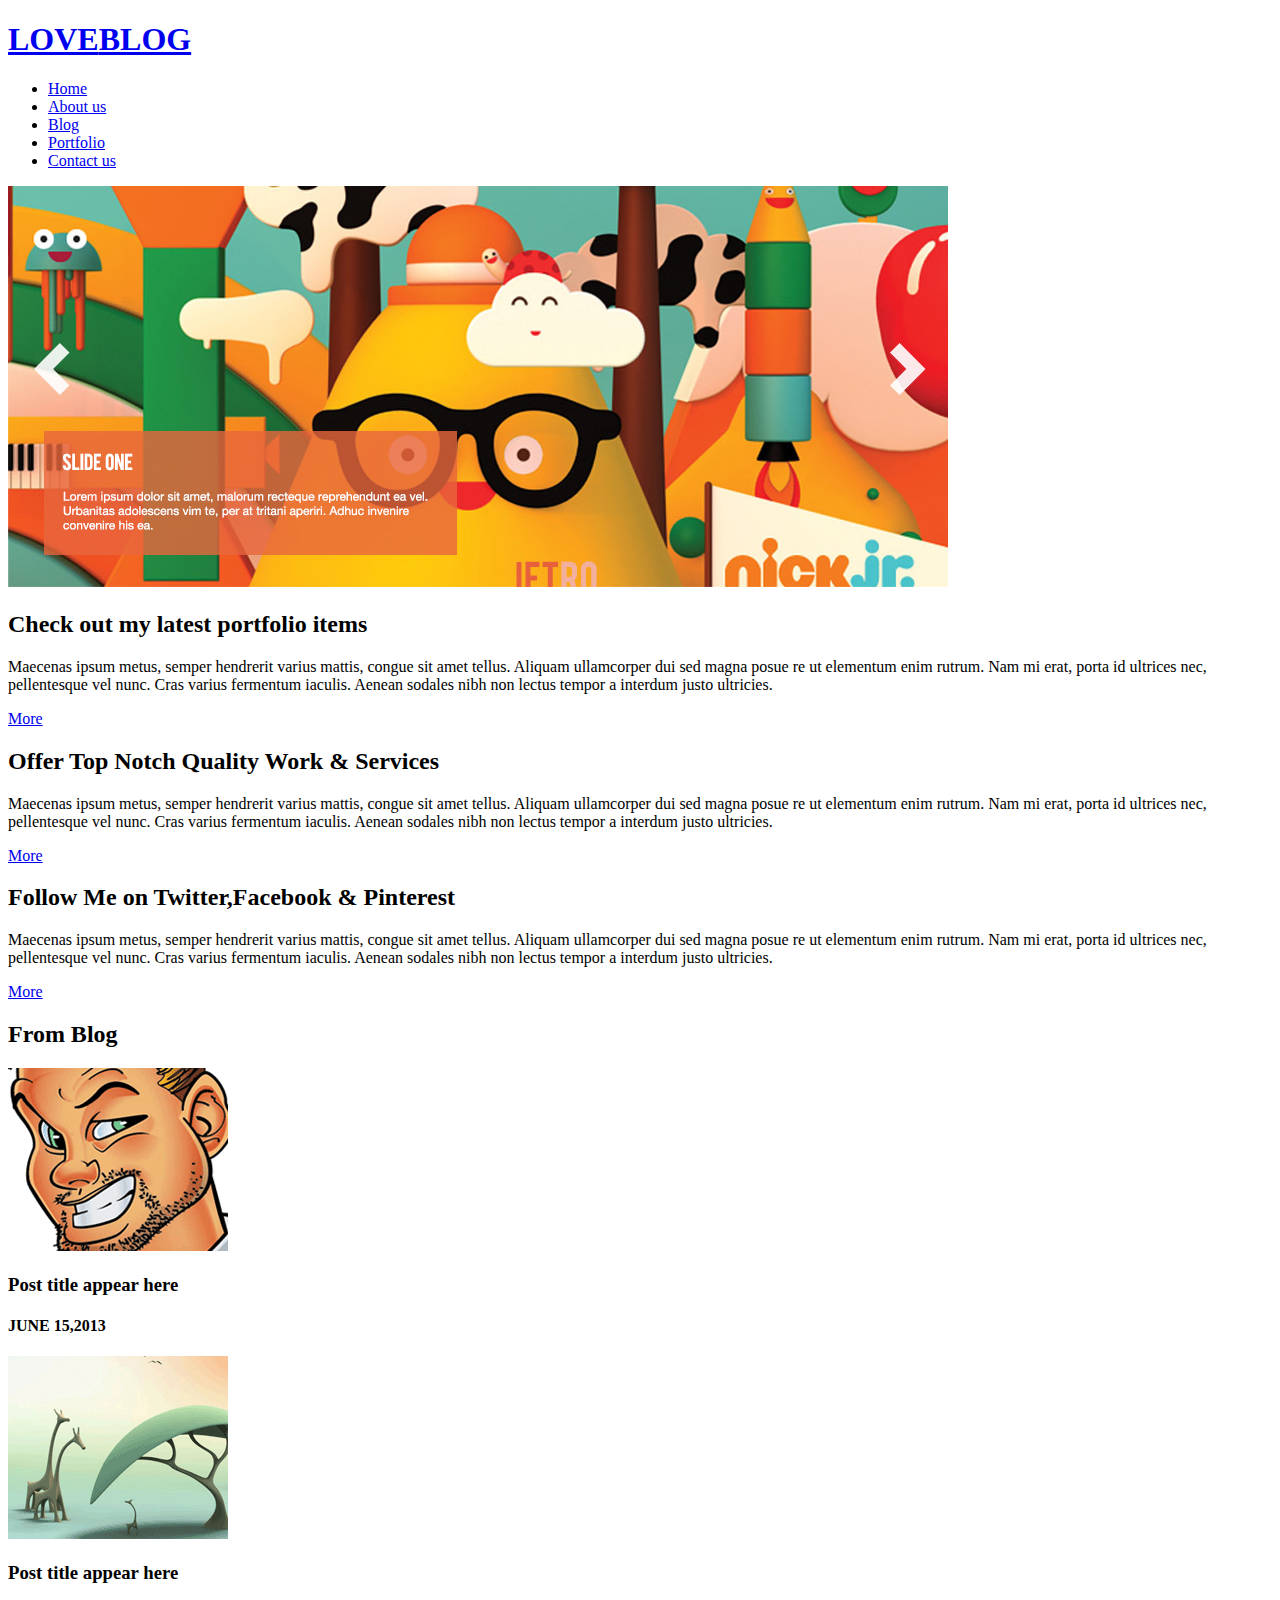
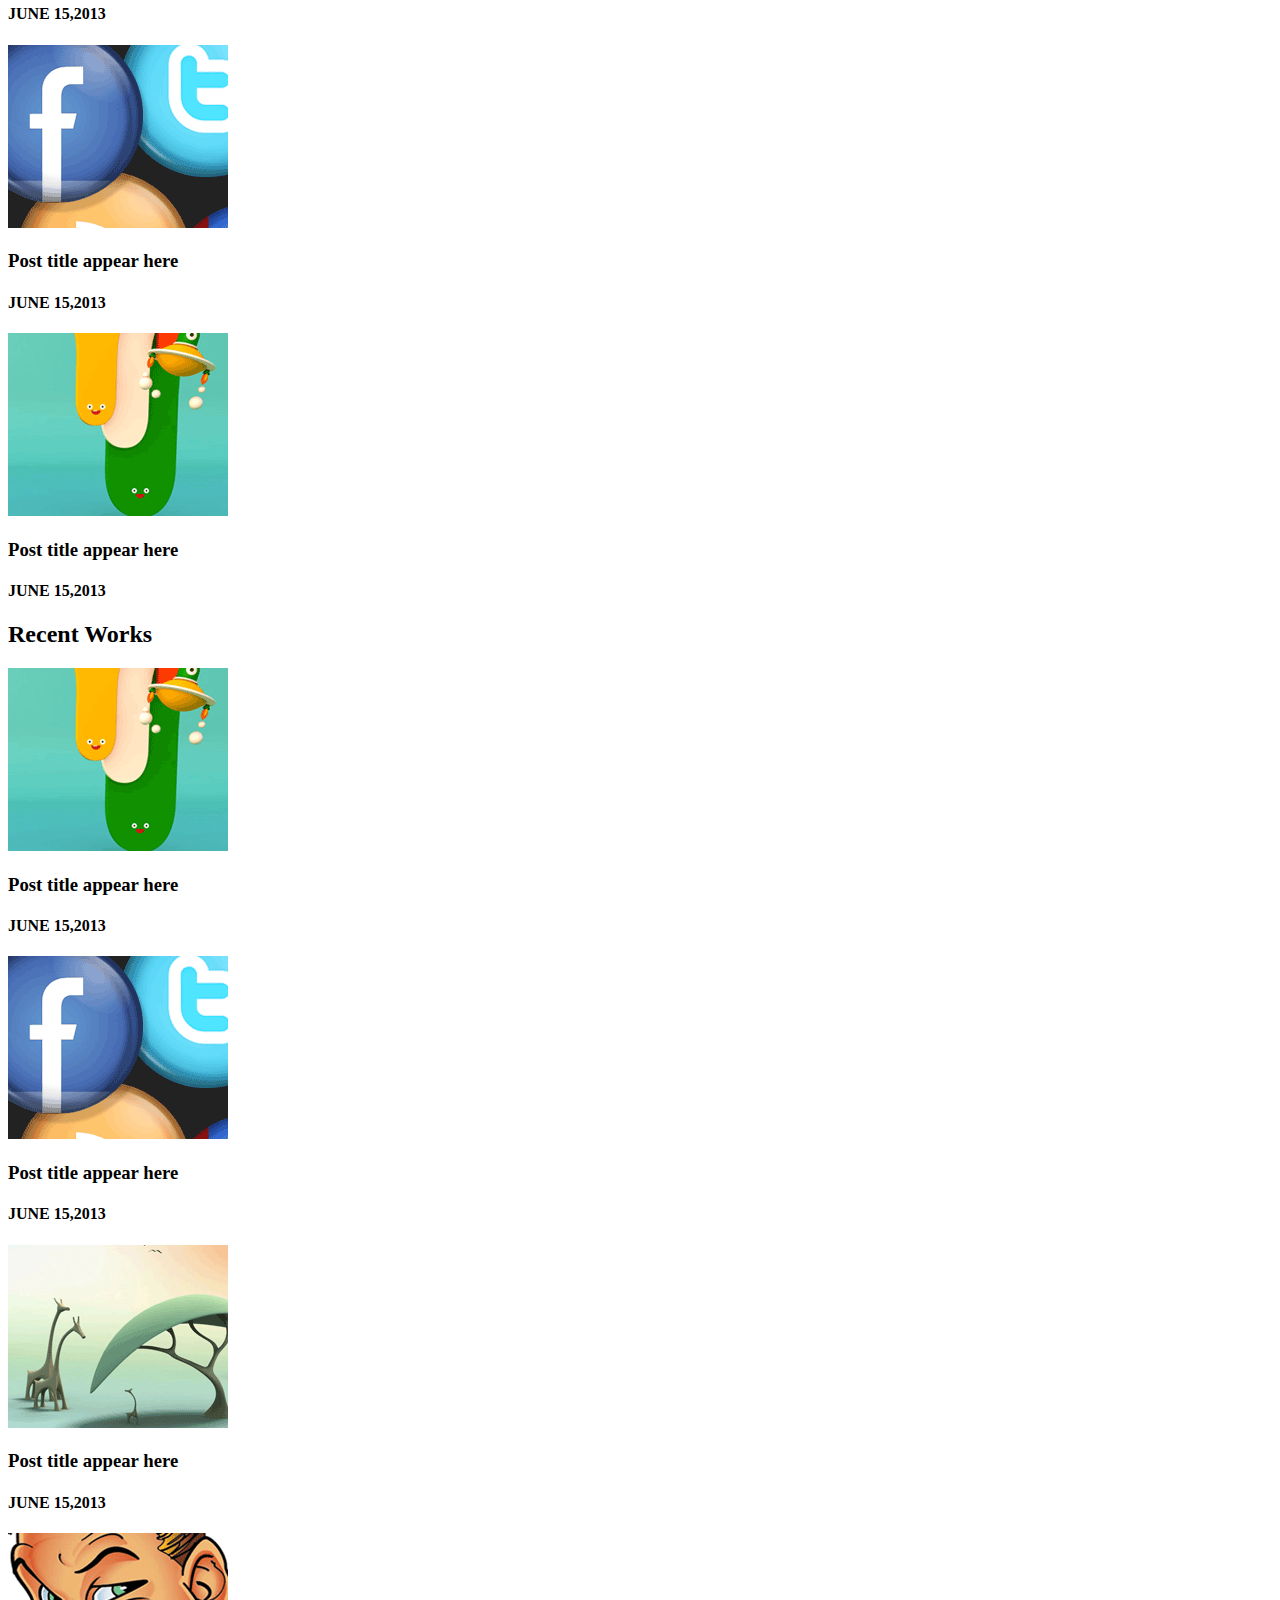
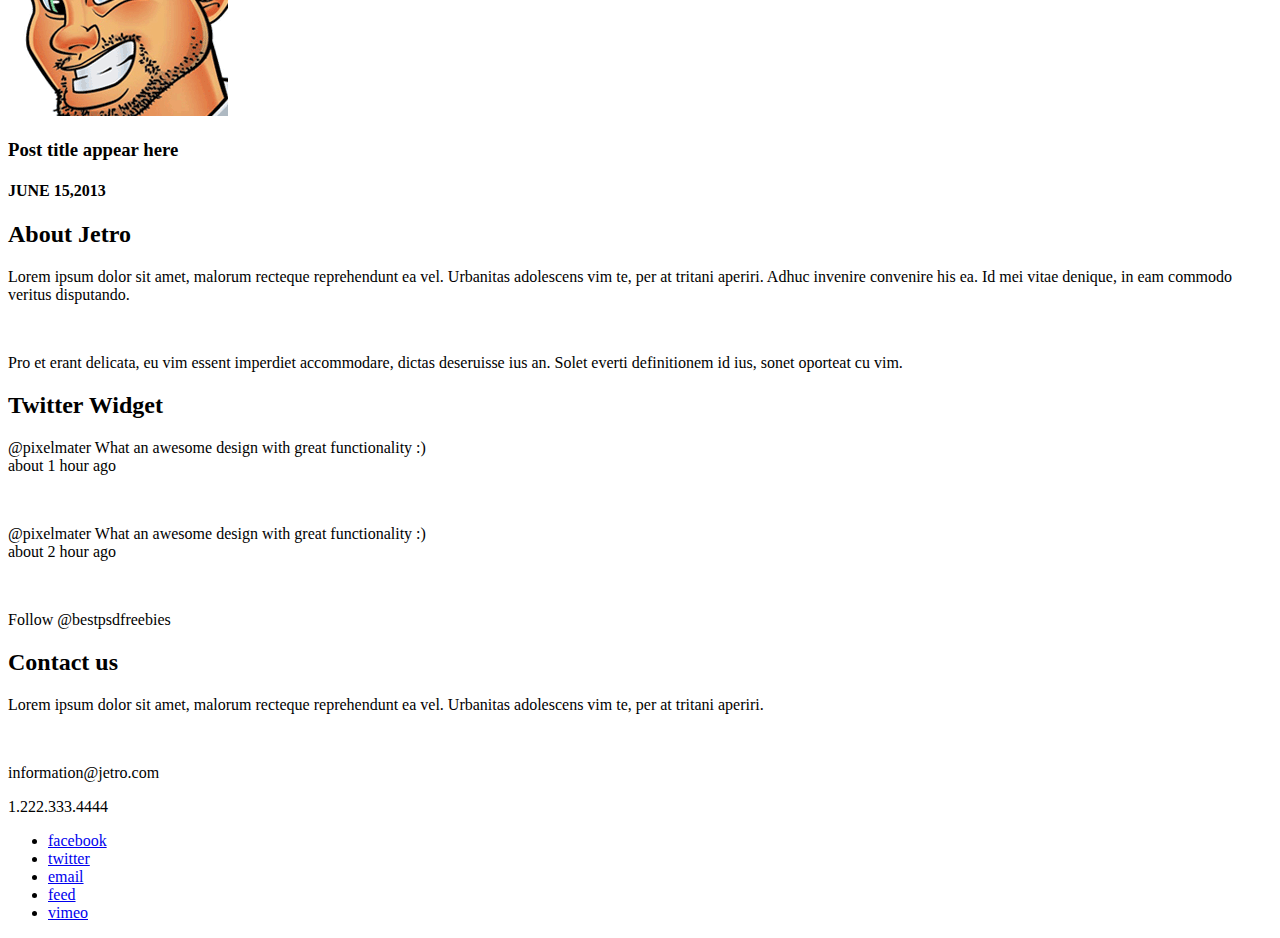
==== index.html @ f2221a0e "iniciando repositorio" ====
<!DOCTYPE html>
<html lang="en">
<head>
	<title>Welcome to my site</title>
	<meta http-equiv="Content-Type" content="text/html; charset=utf-8" />
	<meta name="viewport" content="width=device-width, initial-scale=1.0">
	
	<link href="css/style.css" rel="stylesheet" media="screen">
    <link href='http://fonts.googleapis.com/css?family=Open+Sans+Condensed:300|Playfair+Display:400italic' rel='stylesheet' type='text/css' />
</head>

<body>	
		<header class="header_area">
			<div class="fix header">
				<div class="logo fix floatleft">
					<a href="#"><h1>LOVE<span>BLOG</span></h1></a>
				</div>
				<div class="mainmenu floatright">
					<ul id="nav">
						<li><a href="index.html" class="active">Home</a></li>
						<li><a href="single.html">About us</a></li>
						<li><a href="blog.html">Blog</a></li>
						<li><a href="portfolio.html">Portfolio</a></li>
						<li><a href="contact.html">Contact us</a></li>
					</ul>
				</div>
			</div>
		</header>
		<header class="header_bottom_area"></header>
		<div class="main_content_area fix">
		<div class="fix content_area structure">
			<div class="fix slider_area">
                <div id="ei-slider" class="ei-slider">
                    <div class="ei-slider-large">
						<img src="images/slider.jpg" alt="image06"/>
                    </div>
                </div>
			
			
			
			</div>
			<div class="fix service_area">
				<div class="fix single_service_container">
					<div class="fix single_service portfolio floatleft">
						<h2>Check out my latest portfolio items</h2>
						<p>Maecenas ipsum metus, semper hendrerit varius mattis, congue sit amet tellus. Aliquam ullamcorper dui sed magna posue re ut elementum enim rutrum. Nam mi erat, porta id ultrices nec, pellentesque vel nunc. Cras varius fermentum iaculis. Aenean sodales nibh non lectus tempor a interdum justo ultricies.</p>
						<a href="#">More</a>
					</div>
					<div class="fix single_service offer floatleft">
						<h2>Offer Top Notch Quality Work & Services</h2>
						<p>Maecenas ipsum metus, semper hendrerit varius mattis, congue sit amet tellus. Aliquam ullamcorper dui sed magna posue re ut elementum enim rutrum. Nam mi erat, porta id ultrices nec, pellentesque vel nunc. Cras varius fermentum iaculis. Aenean sodales nibh non lectus tempor a interdum justo ultricies.</p>
						<a href="#">More</a>
					</div>
					<div class="fix single_service follow floatleft">
						<h2>Follow  Me  on  Twitter,Facebook  &  Pinterest</h2>
						<p>Maecenas ipsum metus, semper hendrerit varius mattis, congue sit amet tellus. Aliquam ullamcorper dui sed magna posue re ut elementum enim rutrum. Nam mi erat, porta id ultrices nec, pellentesque vel nunc. Cras varius fermentum iaculis. Aenean sodales nibh non lectus tempor a interdum justo ultricies.</p>
						<a href="#">More</a>
					</div>
				</div>
			</div>
			<div class="fix from_blog">
				<h2><span>From Blog</span></h2>
				<div class="fix single_blogpost_container">
					<div class="fix single_blog_post floatleft">
						<img src="images/recent1.png" alt=""/>
						<div class="blog_post_meta">
							<h3>Post title appear here</h3>
							<h4>JUNE 15,2013</h4>
						</div>
					</div>
					<div class="fix single_blog_post floatleft">
						<img src="images/recent2.png" alt=""/>
						<div class="blog_post_meta">
							<h3>Post title appear here</h3>
							<h4>JUNE 15,2013</h4>
						</div>
					</div>
					<div class="fix single_blog_post floatleft">
						<img src="images/recent3.png" alt=""/>
						<div class="blog_post_meta">
							<h3>Post title appear here</h3>
							<h4>JUNE 15,2013</h4>
						</div>
					</div>
					<div class="fix single_blog_post floatleft">
						<img src="images/recent4.png" alt=""/>
						<div class="blog_post_meta">
							<h3>Post title appear here</h3>
							<h4>JUNE 15,2013</h4>
						</div>
					</div>
				</div>
			</div>
			<div class="fix from_works">
				<h2><span>Recent Works</span></h2>
				<div class="fix single_work_container">
					<div class="fix single_work floatleft">
						<img src="images/recent4.png" alt=""/>
						<div class="blog_post_meta">
							<h3>Post title appear here</h3>
							<h4>JUNE 15,2013</h4>
						</div>
					</div>
					<div class="fix single_work floatleft">
						<img src="images/recent3.png" alt=""/>
						<div class="blog_post_meta">
							<h3>Post title appear here</h3>
							<h4>JUNE 15,2013</h4>
						</div>
					</div>
					<div class="fix single_work floatleft">
						<img src="images/recent2.png" alt=""/>
						<div class="blog_post_meta">
							<h3>Post title appear here</h3>
							<h4>JUNE 15,2013</h4>
						</div>
					</div>
					<div class="fix single_work floatleft">
						<img src="images/recent1.png" alt=""/>
						<div class="blog_post_meta">
							<h3>Post title appear here</h3>
							<h4>JUNE 15,2013</h4>
						</div>
					</div>
				</div>
			</div>
		</div>
		</div>
		<div class="fix footer_area">
			<div class="fix footer">
				<div class="fix single_footer_container">
					<div class="fix single_footer floatleft">
						<h2>About Jetro</h2>
						<p>Lorem ipsum dolor sit amet, malorum recteque reprehendunt ea vel. Urbanitas adolescens vim te, per at tritani aperiri. Adhuc invenire convenire his ea. Id mei vitae denique, in eam commodo veritus disputando. </p>
						<br/>
						<p>Pro et erant delicata, eu vim essent imperdiet accommodare, dictas deseruisse ius an. Solet everti definitionem id ius, sonet oporteat cu vim.</p>
					</div>
					<div class="fix single_footer floatleft">
						<h2>Twitter Widget</h2>
						<p>@pixelmater What an awesome design with great functionality :)<br/>about 1 hour ago</p><br/>
						<p>@pixelmater What an awesome design with great functionality :)<br/>about 2 hour ago</p><br/>
						<p>Follow @bestpsdfreebies</p>
					</div>
					<div class="fix single_footer floatleft">
						<h2>Contact us</h2>
						<p>Lorem ipsum dolor sit amet, malorum recteque reprehendunt ea vel. Urbanitas adolescens vim te, per at tritani aperiri.</p>
						<br/>
						<p>information@jetro.com</p>
						<p>1.222.333.4444</p>
						<div class="fix social_area">
							<ul>
								<li><a href="#" class="facebook">facebook</a></li>
								<li><a href="#" class="twitter">twitter</a></li>
								<li><a href="#" class="email">email</a></li>
								<li><a href="#" class="feed">feed</a></li>
								<li><a href="#" class="vimeo">vimeo</a></li>
							</ul>
						</div>
					</div>
				</div>
			</div>
		</div>
	
		<script src="js/jquery-min.js"></script>						
</body>
</html>
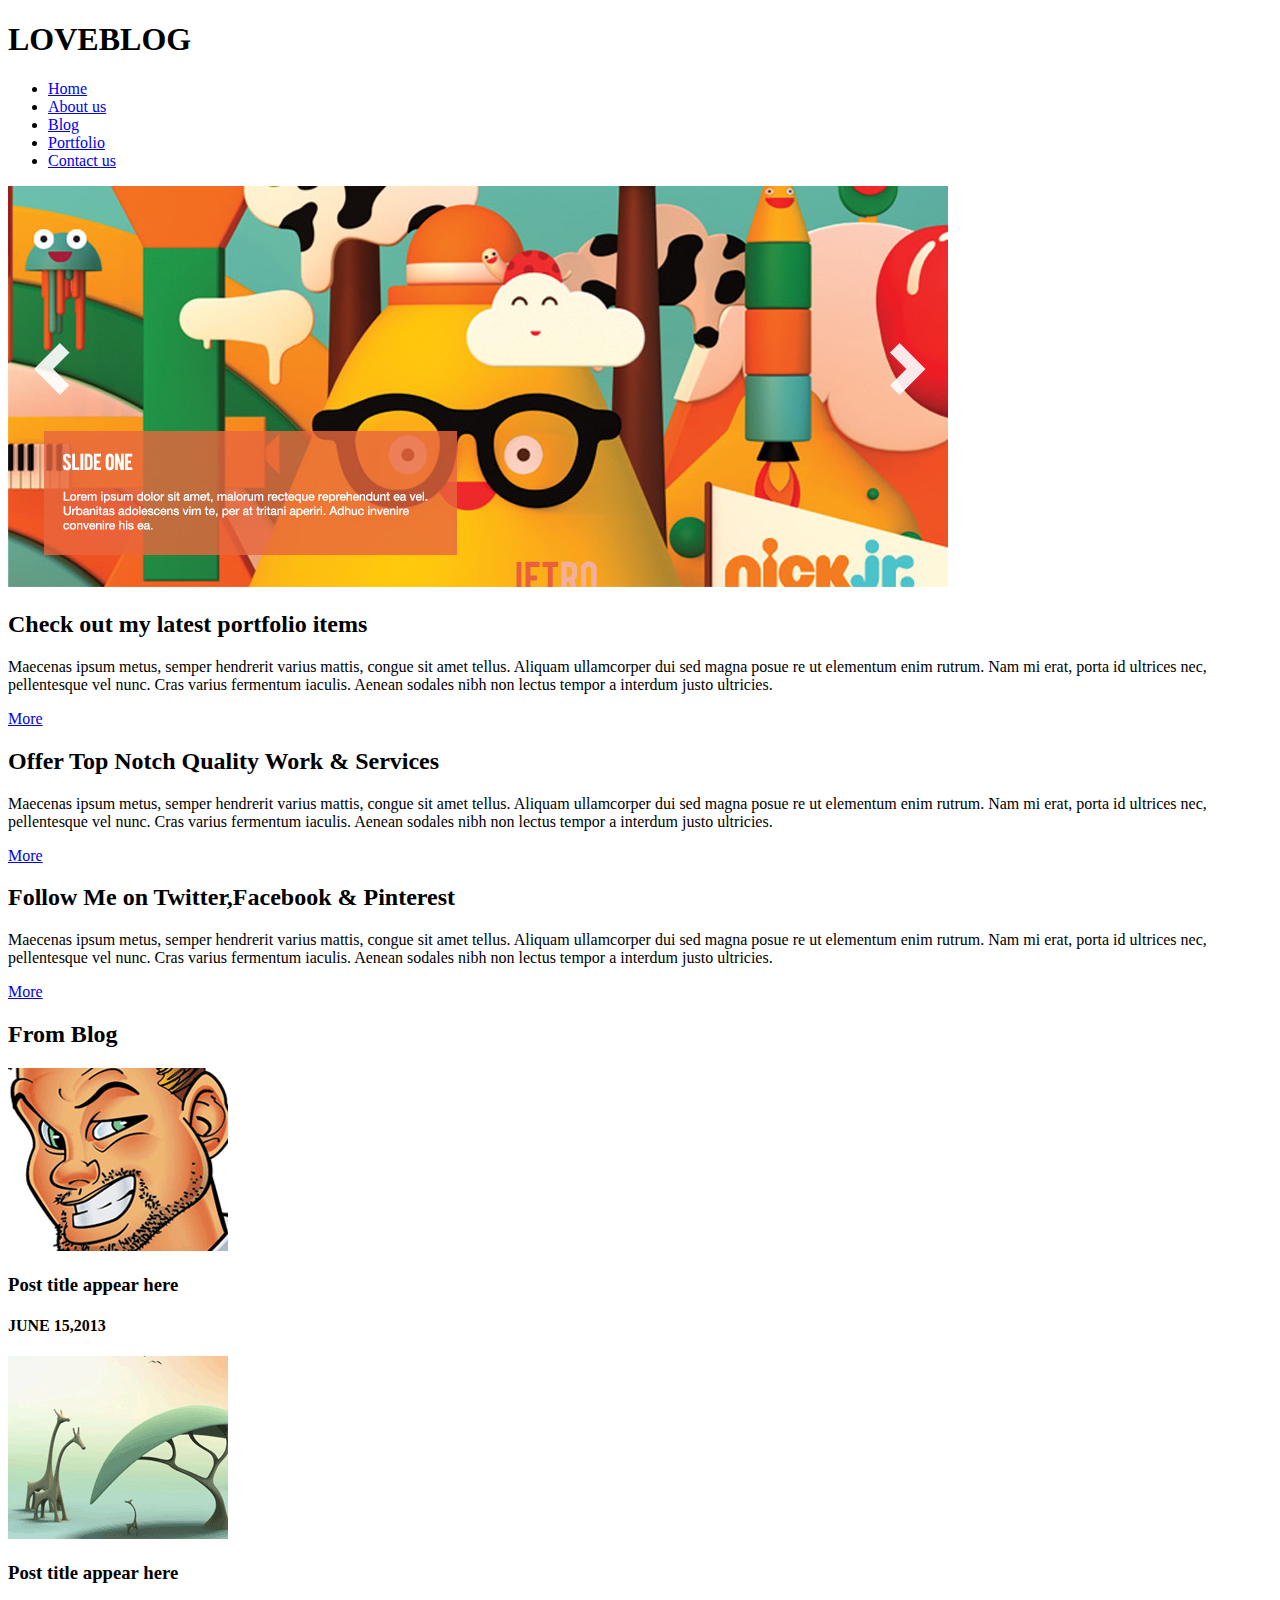
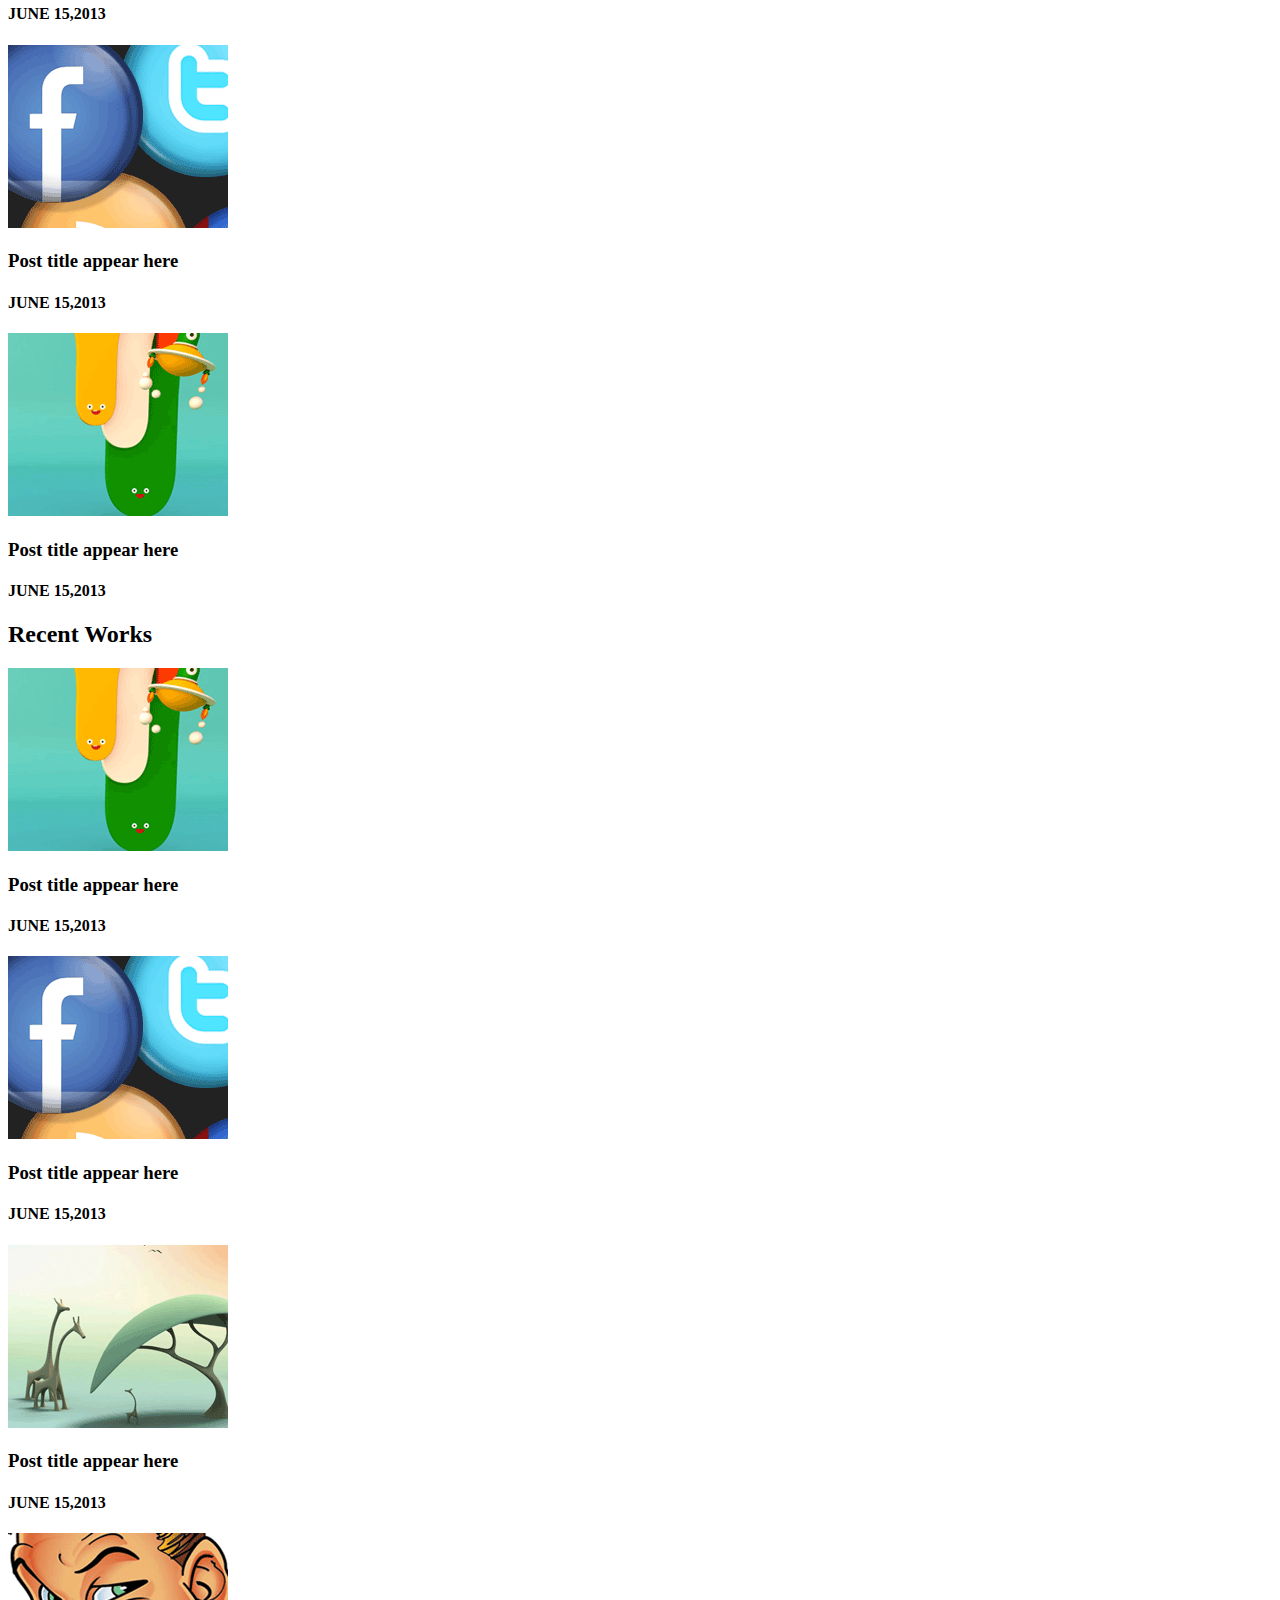
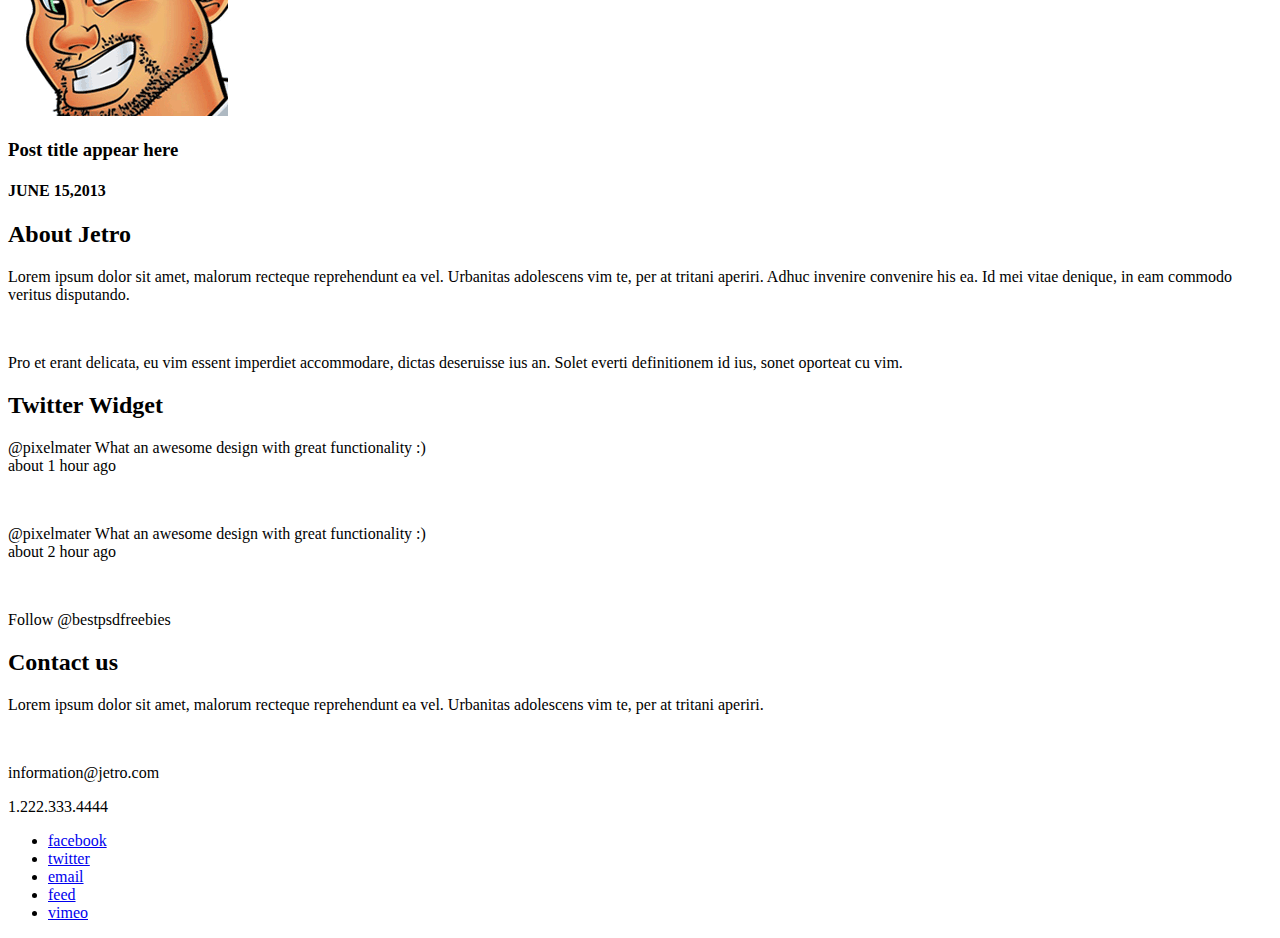
==== commit 60b3fbfa: "creacion de archivos" ====
--- a/index.html
+++ b/index.html
@@ -6,51 +6,62 @@
 	<meta name="viewport" content="width=device-width, initial-scale=1.0">
 	
 	<link href="css/style.css" rel="stylesheet" media="screen">
-    <link href='http://fonts.googleapis.com/css?family=Open+Sans+Condensed:300|Playfair+Display:400italic' rel='stylesheet' type='text/css' />
+    <link href='http://fonts.googleapis.com/css?family=Open+Sans+Condensed:300|Playfair+Display:400italic' rel='stylesheet' type='text/css'/>
 </head>
 
 <body>	
-		<header class="header_area">
-			<div class="fix header">
-				<div class="logo fix floatleft">
-					<a href="#"><h1>LOVE<span>BLOG</span></h1></a>
+<!-- BARRA DE NAVEGATION-->
+	<header class="header-nav">
+		<div class="container">
+			<div class="row">
+				<div class="col-md-4">
+					<div class="logo">
+						<a><h1>LOVE<span>BLOG</span></h1></a>
+					</div>
 				</div>
-				<div class="mainmenu floatright">
-					<ul id="nav">
-						<li><a href="index.html" class="active">Home</a></li>
-						<li><a href="single.html">About us</a></li>
-						<li><a href="blog.html">Blog</a></li>
-						<li><a href="portfolio.html">Portfolio</a></li>
-						<li><a href="contact.html">Contact us</a></li>
-					</ul>
+				<div class="col-md-8">
+					<nav>
+						<ul id="nav">
+							<li><a href="index.html" class="active">Home</a></li>
+							<li><a href="single.html">About us</a></li>
+							<li><a href="blog.html">Blog</a></li>
+							<li><a href="portfolio.html">Portfolio</a></li>
+							<li><a href="contact.html">Contact us</a></li>
+						</ul>
+					</nav>
 				</div>
 			</div>
-		</header>
-		<header class="header_bottom_area"></header>
-		<div class="main_content_area fix">
-		<div class="fix content_area structure">
-			<div class="fix slider_area">
-                <div id="ei-slider" class="ei-slider">
-                    <div class="ei-slider-large">
+		</div>
+	</header>
+<!-- IMAGEN DE FONDO-->
+	<section id="imagen-fondo">
+		<div class="container">
+			<div class="row">
+				<div class="col-md-12">
 						<img src="images/slider.jpg" alt="image06"/>
-                    </div>
-                </div>
-			
-			
-			
-			</div>
-			<div class="fix service_area">
-				<div class="fix single_service_container">
+	            </div>
+	        </div>
+	    </div>
+	</section>
+<!-- PARTE CHECK OFFER FOLLOW-->
+	<section id="check">
+		<div class="container">
+			<div class="row">
+				<div class="col-md-4">
 					<div class="fix single_service portfolio floatleft">
 						<h2>Check out my latest portfolio items</h2>
 						<p>Maecenas ipsum metus, semper hendrerit varius mattis, congue sit amet tellus. Aliquam ullamcorper dui sed magna posue re ut elementum enim rutrum. Nam mi erat, porta id ultrices nec, pellentesque vel nunc. Cras varius fermentum iaculis. Aenean sodales nibh non lectus tempor a interdum justo ultricies.</p>
 						<a href="#">More</a>
 					</div>
+				</div>
+				<div class="col-md-4">
 					<div class="fix single_service offer floatleft">
 						<h2>Offer Top Notch Quality Work & Services</h2>
 						<p>Maecenas ipsum metus, semper hendrerit varius mattis, congue sit amet tellus. Aliquam ullamcorper dui sed magna posue re ut elementum enim rutrum. Nam mi erat, porta id ultrices nec, pellentesque vel nunc. Cras varius fermentum iaculis. Aenean sodales nibh non lectus tempor a interdum justo ultricies.</p>
 						<a href="#">More</a>
 					</div>
+				</div>
+				<div class="col-md-4">
 					<div class="fix single_service follow floatleft">
 						<h2>Follow  Me  on  Twitter,Facebook  &  Pinterest</h2>
 						<p>Maecenas ipsum metus, semper hendrerit varius mattis, congue sit amet tellus. Aliquam ullamcorper dui sed magna posue re ut elementum enim rutrum. Nam mi erat, porta id ultrices nec, pellentesque vel nunc. Cras varius fermentum iaculis. Aenean sodales nibh non lectus tempor a interdum justo ultricies.</p>
@@ -58,7 +69,9 @@
 					</div>
 				</div>
 			</div>
-			<div class="fix from_blog">
+		</div>
+	</section>
+	<section></section>
 				<h2><span>From Blog</span></h2>
 				<div class="fix single_blogpost_container">
 					<div class="fix single_blog_post floatleft">
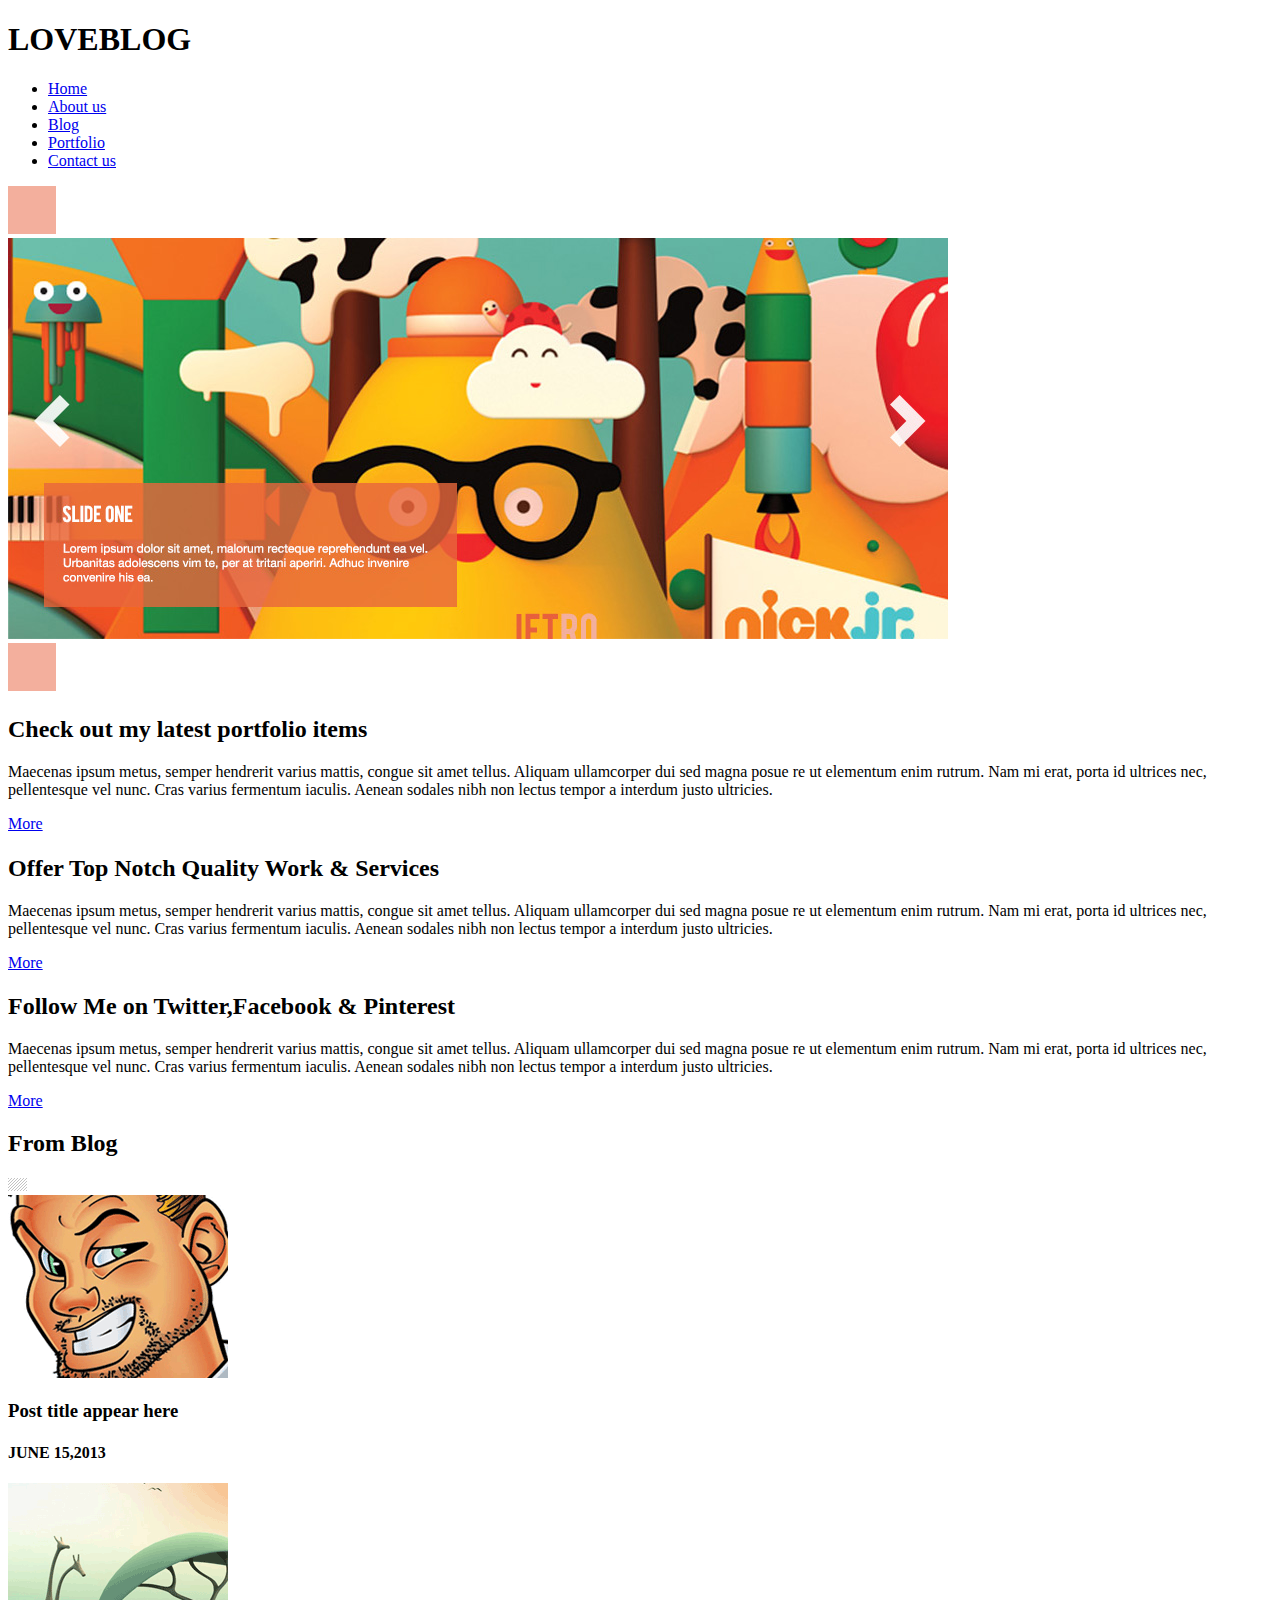
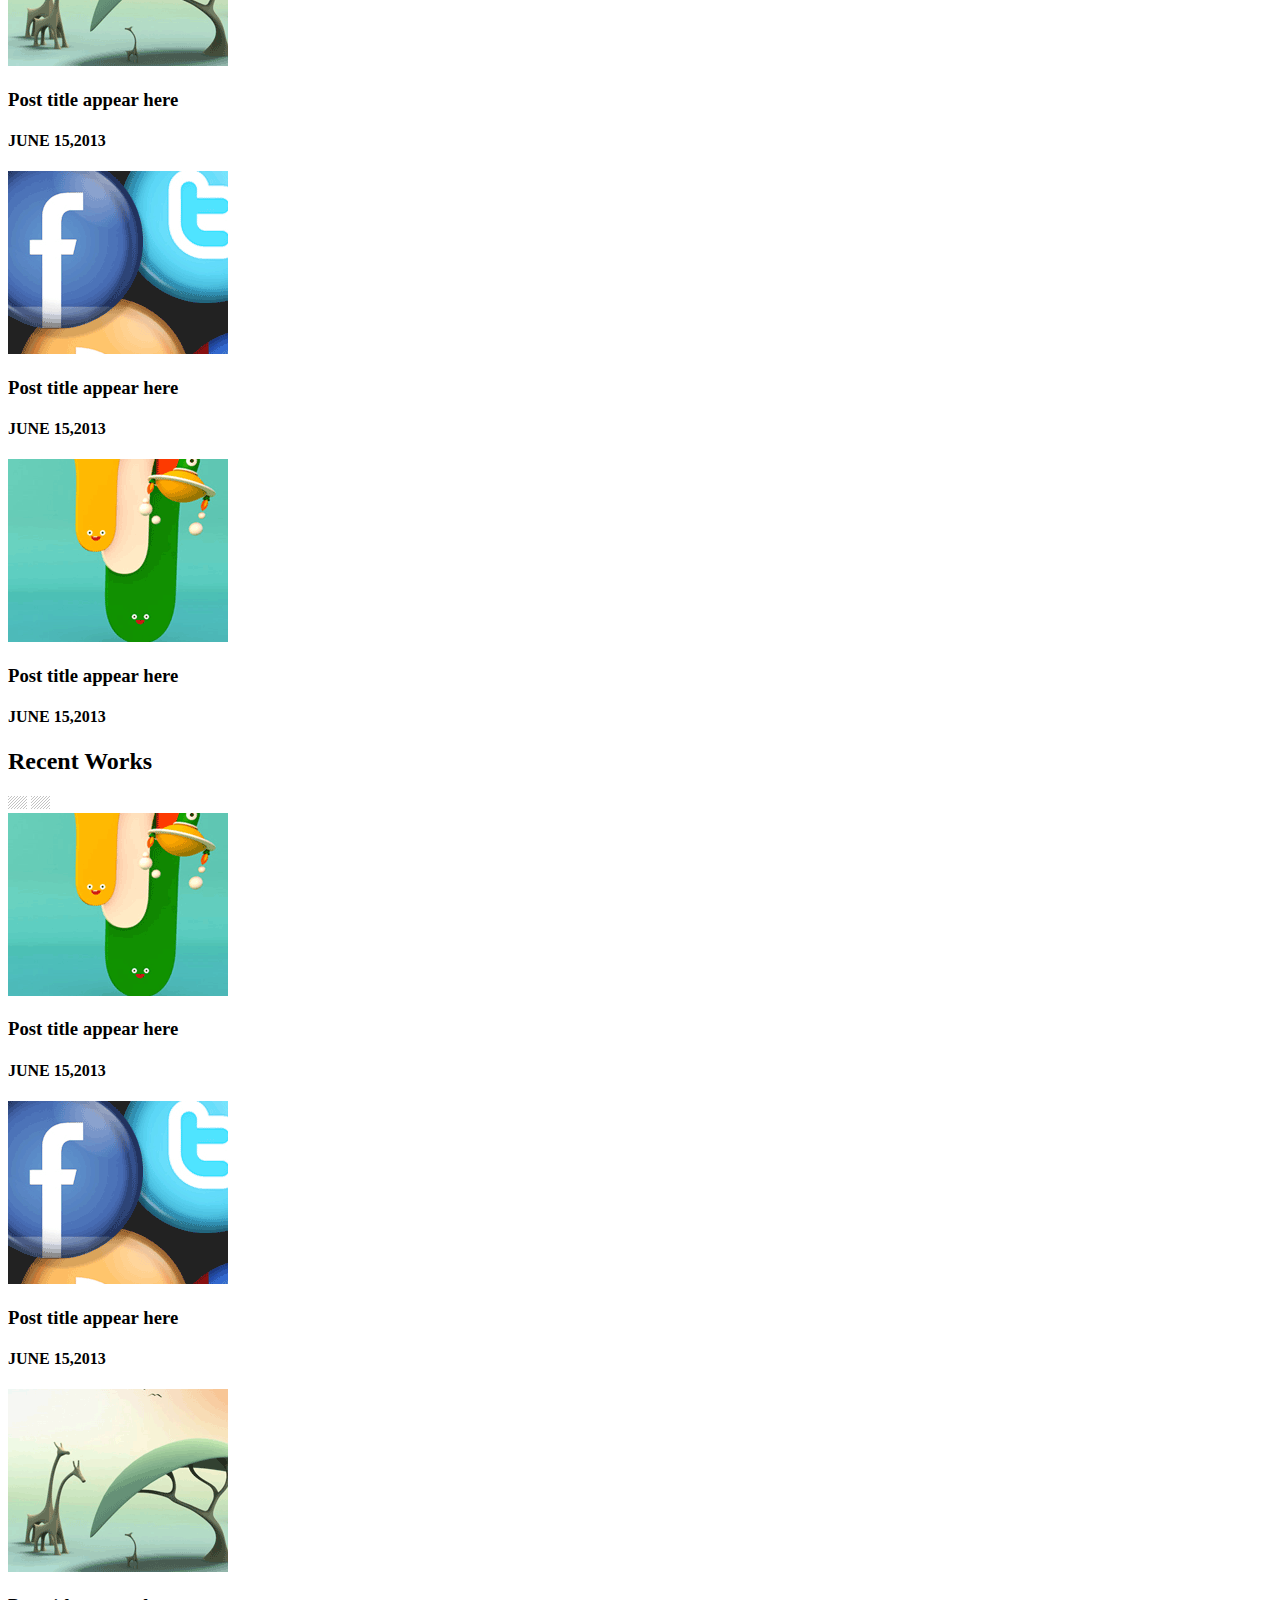
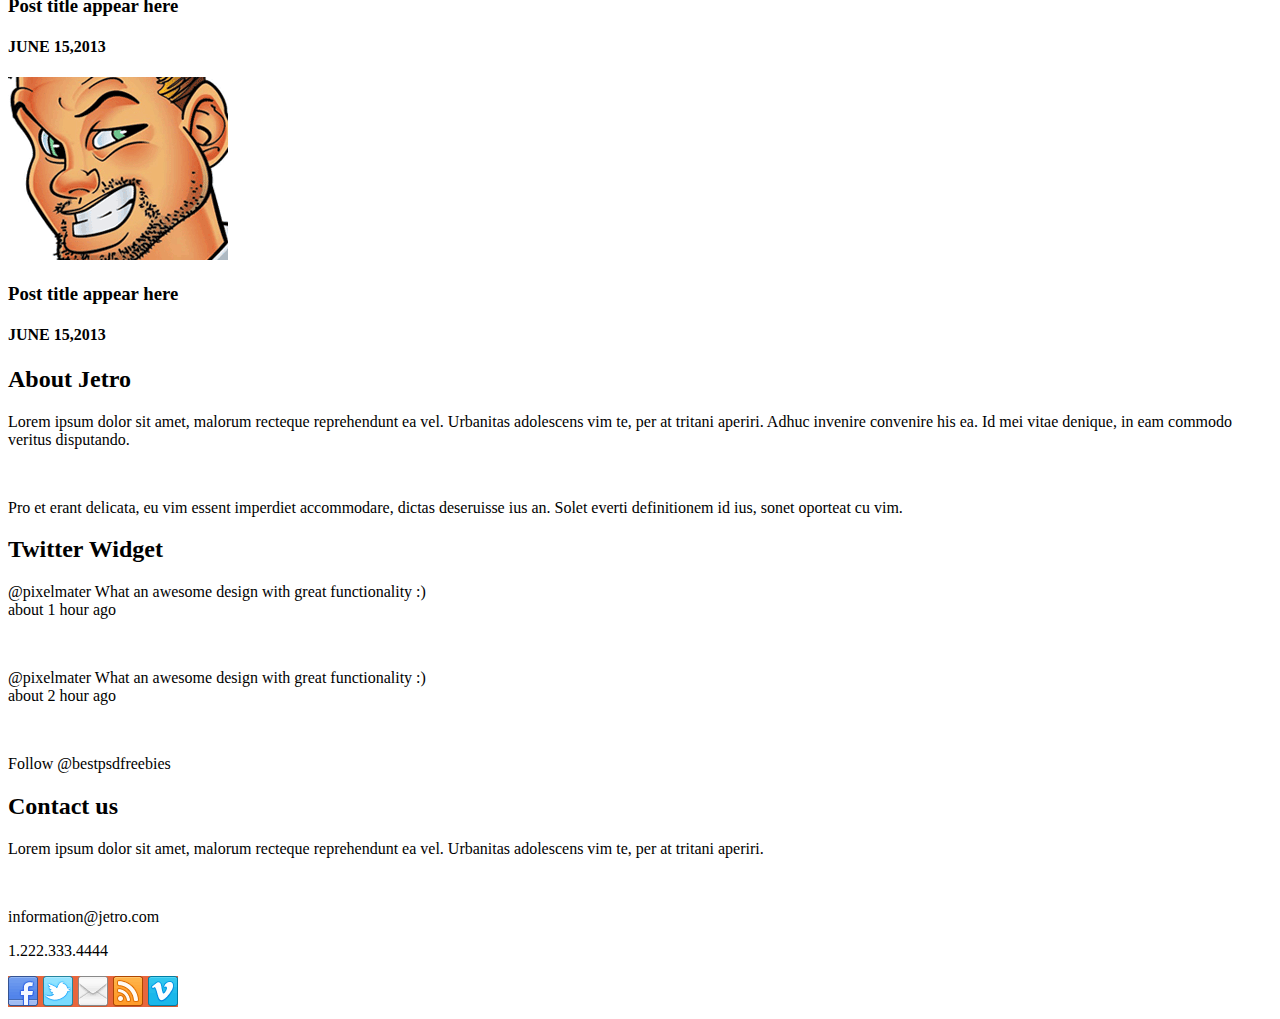
==== commit bc4fc4af: "html home terminado, listo para trabajar con sass" ====
--- a/index.html
+++ b/index.html
@@ -7,16 +7,18 @@
 	
 	<link href="css/style.css" rel="stylesheet" media="screen">
     <link href='http://fonts.googleapis.com/css?family=Open+Sans+Condensed:300|Playfair+Display:400italic' rel='stylesheet' type='text/css'/>
+    <link rel="stylesheet" href="path/to/font-awesome/css/font-awesome.min.css">
+    <link rel="stylesheet" href="https://maxcdn.bootstrapcdn.com/bootstrap/3.3.6/css/bootstrap.min.css" integrity="sha384-1q8mTJOASx8j1Au+a5WDVnPi2lkFfwwEAa8hDDdjZlpLegxhjVME1fgjWPGmkzs7" crossorigin="anonymous">
 </head>
 
 <body>	
 <!-- BARRA DE NAVEGATION-->
-	<header class="header-nav">
+	<header id="header-nav">
 		<div class="container">
 			<div class="row">
 				<div class="col-md-4">
 					<div class="logo">
-						<a><h1>LOVE<span>BLOG</span></h1></a>
+						<h1>LOVE<span>BLOG</span></h1>
 					</div>
 				</div>
 				<div class="col-md-8">
@@ -33,147 +35,240 @@
 			</div>
 		</div>
 	</header>
-<!-- IMAGEN DE FONDO-->
-	<section id="imagen-fondo">
+<!-- SLIDER-->
+	<section id="slider">
+		<div class="row">
+			<div class="col-md-1">
+        		<img src="images/galley_photo.png">
+        	</div>
+        </div>
 		<div class="container">
 			<div class="row">
 				<div class="col-md-12">
-						<img src="images/slider.jpg" alt="image06"/>
+					<img src="images/slider.jpg" alt="image06"/>
 	            </div>
 	        </div>
 	    </div>
+	    <div class="row">
+			<div class="col-md-1">
+        		<img src="images/galley_photo.png">
+        	</div>
+        </div>
 	</section>
 <!-- PARTE CHECK OFFER FOLLOW-->
 	<section id="check">
 		<div class="container">
 			<div class="row">
 				<div class="col-md-4">
-					<div class="fix single_service portfolio floatleft">
-						<h2>Check out my latest portfolio items</h2>
+					<div class="row">
+						<div class="col-md-3">
+							<h1><i class="fa fa-cog" aria-hidden="true"></i></h1>
+						</div>
+						<div class="col-md-9">
+							<h2>Check out my latest portfolio items</h2>
+						</div>		
 						<p>Maecenas ipsum metus, semper hendrerit varius mattis, congue sit amet tellus. Aliquam ullamcorper dui sed magna posue re ut elementum enim rutrum. Nam mi erat, porta id ultrices nec, pellentesque vel nunc. Cras varius fermentum iaculis. Aenean sodales nibh non lectus tempor a interdum justo ultricies.</p>
 						<a href="#">More</a>
-					</div>
-				</div>
-				<div class="col-md-4">
-					<div class="fix single_service offer floatleft">
-						<h2>Offer Top Notch Quality Work & Services</h2>
+					</div>		
+				</div>
+				<div class="col-md-4">
+					<div class="row">
+						<div class="col-md-3">
+							<h1><i class="fa fa-check" aria-hidden="true"></i></h1>
+						</div>
+						<div class="col-md-9">
+							<h2>Offer Top Notch Quality Work & Services</h2>
+						</div>
 						<p>Maecenas ipsum metus, semper hendrerit varius mattis, congue sit amet tellus. Aliquam ullamcorper dui sed magna posue re ut elementum enim rutrum. Nam mi erat, porta id ultrices nec, pellentesque vel nunc. Cras varius fermentum iaculis. Aenean sodales nibh non lectus tempor a interdum justo ultricies.</p>
 						<a href="#">More</a>
-					</div>
-				</div>
-				<div class="col-md-4">
-					<div class="fix single_service follow floatleft">
-						<h2>Follow  Me  on  Twitter,Facebook  &  Pinterest</h2>
+					</div>		
+				</div>
+				<div class="col-md-4">
+					<div class="row">
+						<div class="col-md-3">
+							<h1><i class="fa fa-user" aria-hidden="true"></i></h1>
+						</div>
+						<div class="col-md-9">
+							<h2>Follow  Me  on  Twitter,Facebook  &  Pinterest</h2>
+						</div>		
 						<p>Maecenas ipsum metus, semper hendrerit varius mattis, congue sit amet tellus. Aliquam ullamcorper dui sed magna posue re ut elementum enim rutrum. Nam mi erat, porta id ultrices nec, pellentesque vel nunc. Cras varius fermentum iaculis. Aenean sodales nibh non lectus tempor a interdum justo ultricies.</p>
 						<a href="#">More</a>
-					</div>
-				</div>
-			</div>
-		</div>
-	</section>
-	<section></section>
-				<h2><span>From Blog</span></h2>
-				<div class="fix single_blogpost_container">
-					<div class="fix single_blog_post floatleft">
-						<img src="images/recent1.png" alt=""/>
-						<div class="blog_post_meta">
-							<h3>Post title appear here</h3>
-							<h4>JUNE 15,2013</h4>
-						</div>
-					</div>
-					<div class="fix single_blog_post floatleft">
-						<img src="images/recent2.png" alt=""/>
-						<div class="blog_post_meta">
-							<h3>Post title appear here</h3>
-							<h4>JUNE 15,2013</h4>
-						</div>
-					</div>
-					<div class="fix single_blog_post floatleft">
-						<img src="images/recent3.png" alt=""/>
-						<div class="blog_post_meta">
-							<h3>Post title appear here</h3>
-							<h4>JUNE 15,2013</h4>
-						</div>
-					</div>
-					<div class="fix single_blog_post floatleft">
-						<img src="images/recent4.png" alt=""/>
-						<div class="blog_post_meta">
-							<h3>Post title appear here</h3>
-							<h4>JUNE 15,2013</h4>
-						</div>
-					</div>
-				</div>
-			</div>
-			<div class="fix from_works">
-				<h2><span>Recent Works</span></h2>
-				<div class="fix single_work_container">
-					<div class="fix single_work floatleft">
-						<img src="images/recent4.png" alt=""/>
-						<div class="blog_post_meta">
-							<h3>Post title appear here</h3>
-							<h4>JUNE 15,2013</h4>
-						</div>
-					</div>
-					<div class="fix single_work floatleft">
-						<img src="images/recent3.png" alt=""/>
-						<div class="blog_post_meta">
-							<h3>Post title appear here</h3>
-							<h4>JUNE 15,2013</h4>
-						</div>
-					</div>
-					<div class="fix single_work floatleft">
-						<img src="images/recent2.png" alt=""/>
-						<div class="blog_post_meta">
-							<h3>Post title appear here</h3>
-							<h4>JUNE 15,2013</h4>
-						</div>
-					</div>
-					<div class="fix single_work floatleft">
-						<img src="images/recent1.png" alt=""/>
-						<div class="blog_post_meta">
-							<h3>Post title appear here</h3>
-							<h4>JUNE 15,2013</h4>
-						</div>
-					</div>
-				</div>
-			</div>
-		</div>
-		</div>
-		<div class="fix footer_area">
-			<div class="fix footer">
-				<div class="fix single_footer_container">
-					<div class="fix single_footer floatleft">
+					</div>		
+				</div>
+			</div>
+		</div>
+	</section>
+<!-- FROM BLOG-->
+	<section id="from-blog">
+		<div class="container">
+			<div class="row">
+				<div class="col-md-2">
+					<h2><span>From Blog</span></h2>
+				</div>
+				<div class="col-md-10">
+					<img src="images/post_border_bg.png">
+				</div>
+			</div>
+			<div class="row">
+				<div class="col-md-3">
+					<div class="row">
+						<div class="col-md-12">
+							<div class="cuadro">
+								<img src="images/recent1.png" alt=""/>
+								<div class="recta">
+									<h3>Post title appear here</h3>
+									<h4 class="small">JUNE 15,2013</h4>
+								</div>
+							</div>
+						</div>
+					</div>
+				</div>
+				<div class="col-md-3">
+					<div class="row">
+						<div class="col-md-12">
+							<div class="cuadro">
+								<img src="images/recent2.png" alt=""/>
+								<div class="recta">
+									<h3>Post title appear here</h3>
+									<h4 class="small">JUNE 15,2013</h4>
+								</div>
+							</div>
+						</div>
+					</div>		
+				</div>
+				<div class="col-md-3">
+					<div class="row">
+						<div class="col-md-12">
+							<div class="cuadro">
+								<img src="images/recent3.png" alt=""/>
+								<div class="recta">
+									<h3>Post title appear here</h3>
+									<h4 class="small">JUNE 15,2013</h4>
+								</div>
+							</div>
+						</div>
+					</div>		
+				</div>
+				<div class="col-md-3">
+					<div class="row">
+						<div class="col-md-12">
+							<div class="cuadro">
+								<img src="images/recent4.png" alt=""/>
+								<div class="recta">
+									<h3>Post title appear here</h3>
+									<h4 class="small">JUNE 15,2013</h4>
+								</div>
+							</div>
+						</div>
+					</div>	
+				</div>
+			</div>
+		</div>
+	</section>
+<!-- RECENT WORKS-->
+	<section id="imagenes">
+		<div class="container">
+			<div class="row">
+				<div class="col-md-2">
+					<h2><span>Recent Works</span></h2>
+				</div>
+				<div class="col-md-10">
+					<img src="images/post_border_bg.png">
+					<img src="images/post_border_bg.png">
+				</div>
+			</div>
+			<div class="row">
+				<div class="col-md-3">
+					<div class="row">
+						<div class="col-md-12">
+							<div class="cuadro">
+								<img src="images/recent4.png" alt=""/>
+								<div class="recta">
+									<h3>Post title appear here</h3>
+									<h4 class="small">JUNE 15,2013</h4>
+								</div>
+							</div>
+						</div>
+					</div>
+				</div>
+				<div class="col-md-3">
+					<div class="row">
+						<div class="col-md-12">
+							<div class="cuadro">
+								<img src="images/recent3.png" alt=""/>
+								<div class="blog_post_meta">
+									<h3>Post title appear here</h3>
+									<h4 class="small">JUNE 15,2013</h4>
+								</div>
+							</div>
+						</div>
+					</div>
+				</div>
+				<div class="col-md-3">
+					<div class="row">
+						<div class="col-md-12">
+							<div class="cuadro">
+								<img src="images/recent2.png" alt=""/>
+								<div class="blog_post_meta">
+									<h3>Post title appear here</h3>
+									<h4 class="small">JUNE 15,2013</h4>
+								</div>
+							</div>
+						</div>
+					</div>
+				</div>
+				<div class="col-md-3">
+					<div class="row">
+						<div class="col-md-12">
+							<div class="cuadro">
+								<img src="images/recent1.png" alt=""/>
+								<div class="blog_post_meta">
+									<h3>Post title appear here</h3>
+									<h4 class="small">JUNE 15,2013</h4>
+								</div>
+							</div>
+						</div>
+					</div>
+				</div>
+			</div>
+		</div>
+	</section>
+<!-- FOOTER-->
+	<footer id="">
+		<div class="container">
+			<div class="row">
+				<div class="col-md-4">
+					<div class="aboutj">
 						<h2>About Jetro</h2>
 						<p>Lorem ipsum dolor sit amet, malorum recteque reprehendunt ea vel. Urbanitas adolescens vim te, per at tritani aperiri. Adhuc invenire convenire his ea. Id mei vitae denique, in eam commodo veritus disputando. </p>
 						<br/>
 						<p>Pro et erant delicata, eu vim essent imperdiet accommodare, dictas deseruisse ius an. Solet everti definitionem id ius, sonet oporteat cu vim.</p>
 					</div>
-					<div class="fix single_footer floatleft">
+				</div>
+				<div class="col-md-4">
+					<div class="twitter">
 						<h2>Twitter Widget</h2>
 						<p>@pixelmater What an awesome design with great functionality :)<br/>about 1 hour ago</p><br/>
 						<p>@pixelmater What an awesome design with great functionality :)<br/>about 2 hour ago</p><br/>
 						<p>Follow @bestpsdfreebies</p>
 					</div>
-					<div class="fix single_footer floatleft">
+				</div>
+				<div class="col-md-4">
+					<div class="contactu">
 						<h2>Contact us</h2>
 						<p>Lorem ipsum dolor sit amet, malorum recteque reprehendunt ea vel. Urbanitas adolescens vim te, per at tritani aperiri.</p>
 						<br/>
 						<p>information@jetro.com</p>
 						<p>1.222.333.4444</p>
-						<div class="fix social_area">
-							<ul>
-								<li><a href="#" class="facebook">facebook</a></li>
-								<li><a href="#" class="twitter">twitter</a></li>
-								<li><a href="#" class="email">email</a></li>
-								<li><a href="#" class="feed">feed</a></li>
-								<li><a href="#" class="vimeo">vimeo</a></li>
-							</ul>
-						</div>
-					</div>
-				</div>
-			</div>
-		</div>
+						<div class="social">
+							<img src="images/social.png">
+						</div>
+					</div>
+				</div>
+			</div>
+		</div>
+	</footer>
 	
-		<script src="js/jquery-min.js"></script>						
+	<script src="js/jquery-min.js"></script>						
 </body>
 </html>
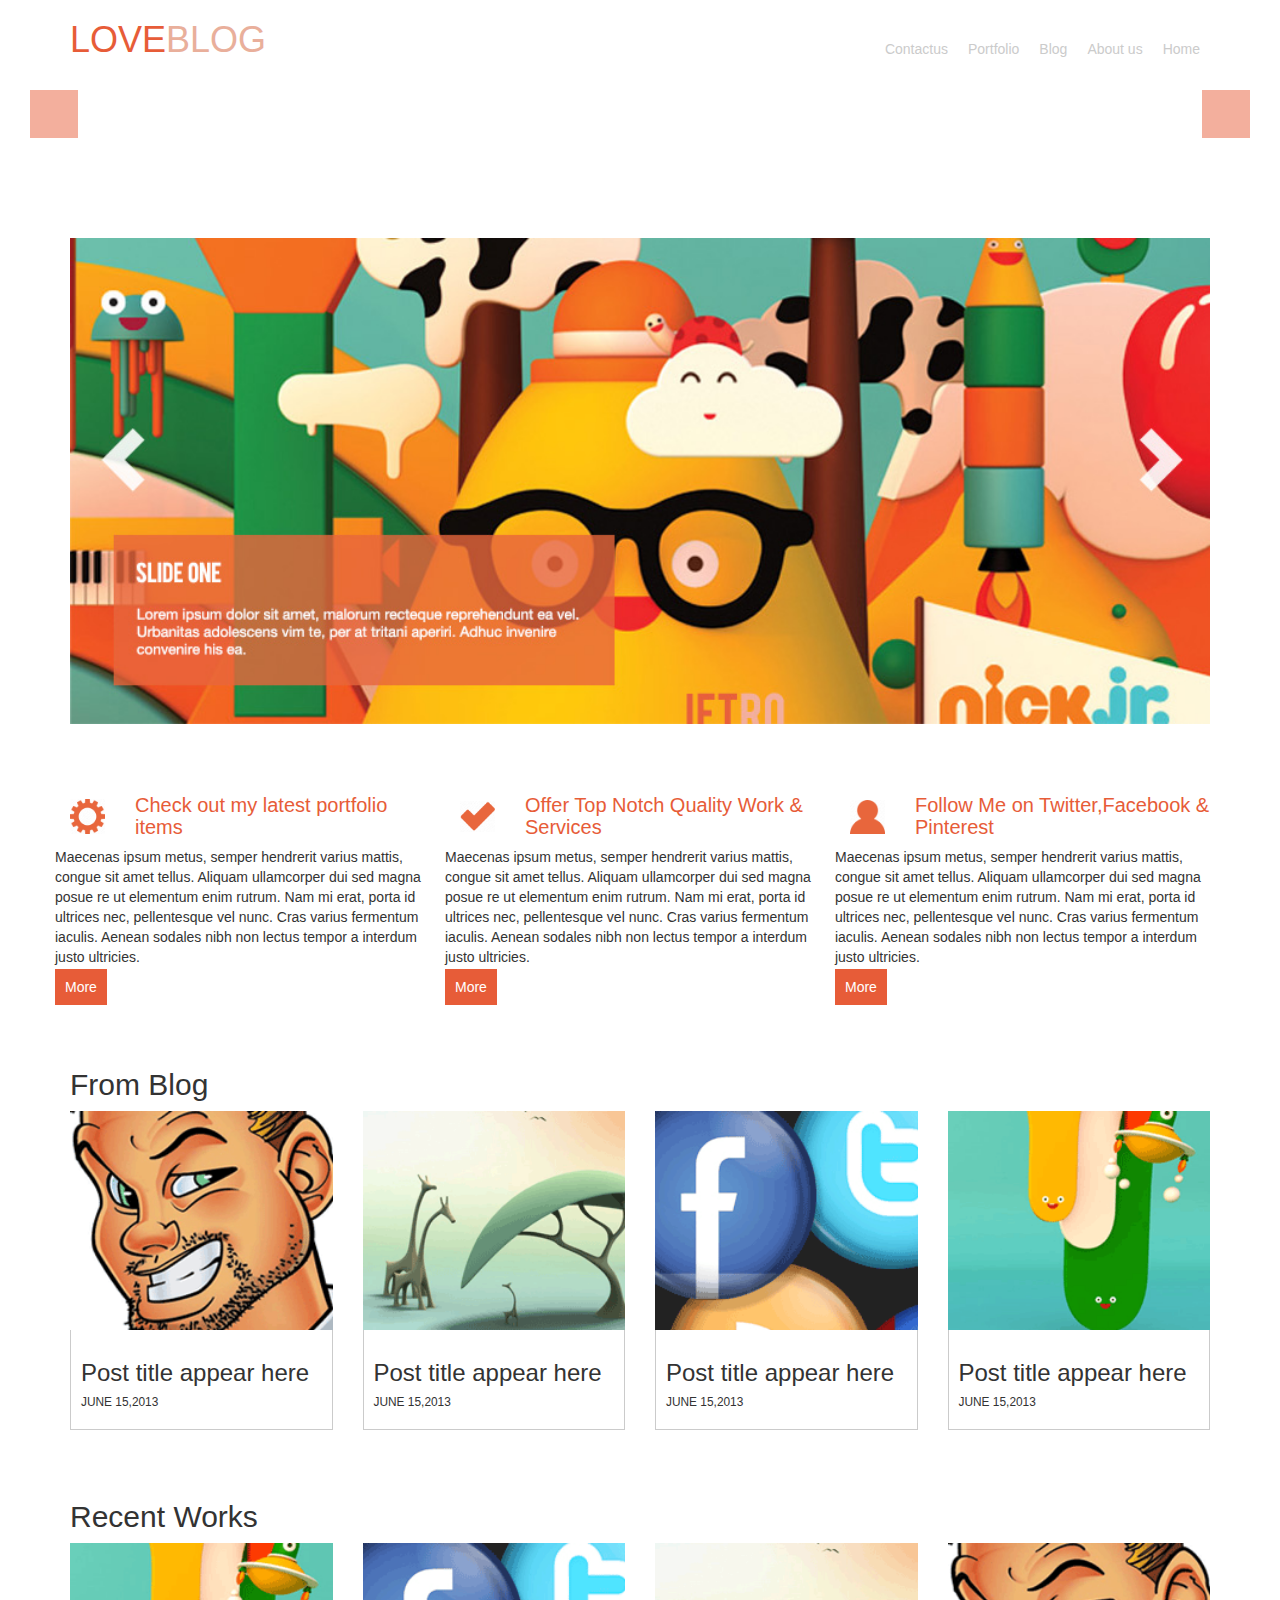
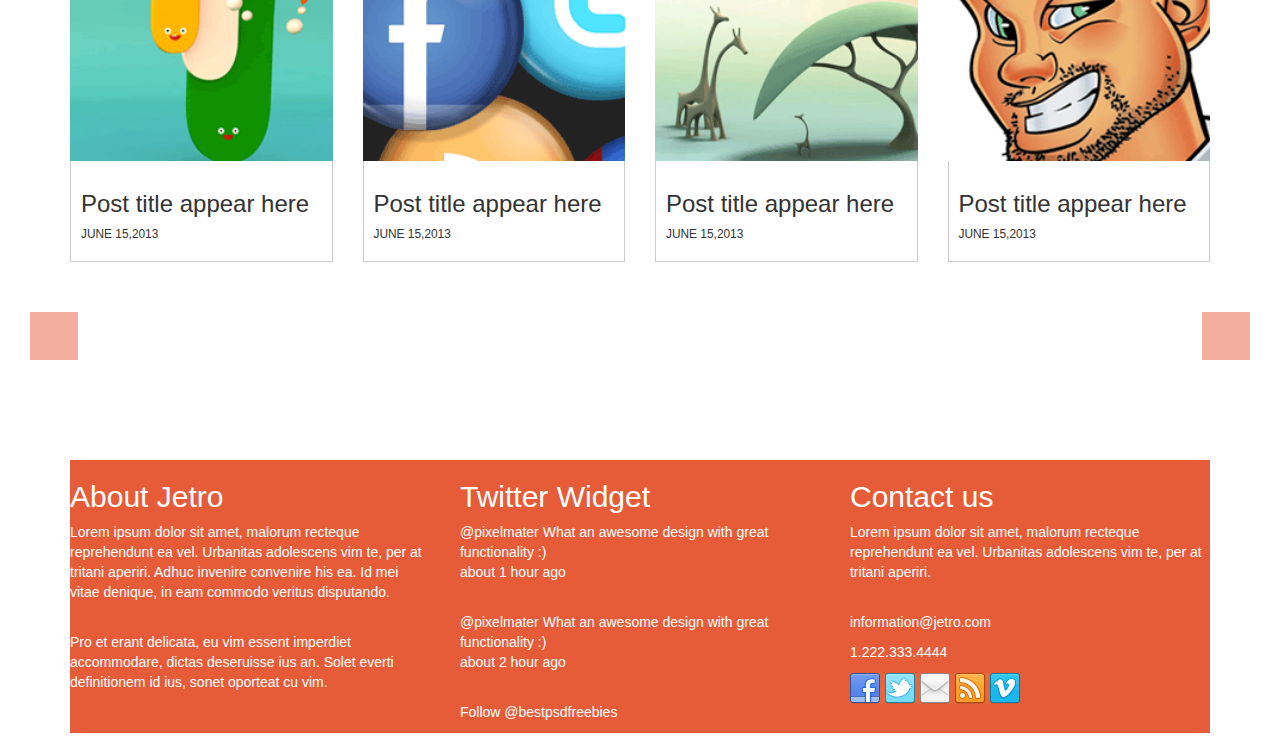
==== commit a09fb087: "html index terminado" ====
--- a/index.html
+++ b/index.html
@@ -7,8 +7,8 @@
 	
 	<link href="css/style.css" rel="stylesheet" media="screen">
     <link href='http://fonts.googleapis.com/css?family=Open+Sans+Condensed:300|Playfair+Display:400italic' rel='stylesheet' type='text/css'/>
-    <link rel="stylesheet" href="path/to/font-awesome/css/font-awesome.min.css">
     <link rel="stylesheet" href="https://maxcdn.bootstrapcdn.com/bootstrap/3.3.6/css/bootstrap.min.css" integrity="sha384-1q8mTJOASx8j1Au+a5WDVnPi2lkFfwwEAa8hDDdjZlpLegxhjVME1fgjWPGmkzs7" crossorigin="anonymous">
+    <link rel="stylesheet" type="text/css" href="css/main.css">
 </head>
 
 <body>	
@@ -16,19 +16,19 @@
 	<header id="header-nav">
 		<div class="container">
 			<div class="row">
-				<div class="col-md-4">
+				<div class="col-md-6">
 					<div class="logo">
 						<h1>LOVE<span>BLOG</span></h1>
 					</div>
 				</div>
-				<div class="col-md-8">
+				<div class="col-md-6">
 					<nav>
 						<ul id="nav">
 							<li><a href="index.html" class="active">Home</a></li>
 							<li><a href="single.html">About us</a></li>
 							<li><a href="blog.html">Blog</a></li>
 							<li><a href="portfolio.html">Portfolio</a></li>
-							<li><a href="contact.html">Contact us</a></li>
+							<li><a href="contact.html">Contactus</a></li>
 						</ul>
 					</nav>
 				</div>
@@ -37,62 +37,54 @@
 	</header>
 <!-- SLIDER-->
 	<section id="slider">
-		<div class="row">
-			<div class="col-md-1">
-        		<img src="images/galley_photo.png">
-        	</div>
+		<img class="rosa" src="images/galley_photo.png">
+		<img class="rosa1" src="images/galley_photo.png">
+		<div class="container">
+			<div class="row">
+				<div class="col-md-12">
+					<img class="banner" src="images/slider.jpg" alt="image06"/>
+	        	</div>
+	        </div>
         </div>
-		<div class="container">
-			<div class="row">
-				<div class="col-md-12">
-					<img src="images/slider.jpg" alt="image06"/>
-	            </div>
-	        </div>
-	    </div>
-	    <div class="row">
-			<div class="col-md-1">
-        		<img src="images/galley_photo.png">
-        	</div>
-        </div>
-	</section>
+	</section>	
 <!-- PARTE CHECK OFFER FOLLOW-->
 	<section id="check">
 		<div class="container">
 			<div class="row">
 				<div class="col-md-4">
 					<div class="row">
-						<div class="col-md-3">
-							<h1><i class="fa fa-cog" aria-hidden="true"></i></h1>
-						</div>
-						<div class="col-md-9">
-							<h2>Check out my latest portfolio items</h2>
+						<div class="col-md-2">
+							<h1><img src="images/portfolio.png" alt=""></h1>
+						</div>
+						<div class="col-md-10">
+							<h2>Check out my latest portfolio <br>items</h2>
 						</div>		
 						<p>Maecenas ipsum metus, semper hendrerit varius mattis, congue sit amet tellus. Aliquam ullamcorper dui sed magna posue re ut elementum enim rutrum. Nam mi erat, porta id ultrices nec, pellentesque vel nunc. Cras varius fermentum iaculis. Aenean sodales nibh non lectus tempor a interdum justo ultricies.</p>
-						<a href="#">More</a>
+						<span><a href="#">More</a></span>
 					</div>		
 				</div>
 				<div class="col-md-4">
 					<div class="row">
-						<div class="col-md-3">
-							<h1><i class="fa fa-check" aria-hidden="true"></i></h1>
-						</div>
-						<div class="col-md-9">
-							<h2>Offer Top Notch Quality Work & Services</h2>
+						<div class="col-md-2">
+							<h1><img src="images/offer.png" alt=""></h1>
+						</div>
+						<div class="col-md-10">
+							<h2>Offer Top Notch Quality Work & <br>Services</h2>
 						</div>
 						<p>Maecenas ipsum metus, semper hendrerit varius mattis, congue sit amet tellus. Aliquam ullamcorper dui sed magna posue re ut elementum enim rutrum. Nam mi erat, porta id ultrices nec, pellentesque vel nunc. Cras varius fermentum iaculis. Aenean sodales nibh non lectus tempor a interdum justo ultricies.</p>
-						<a href="#">More</a>
+						<span><a href="#">More</a></span>
 					</div>		
 				</div>
 				<div class="col-md-4">
 					<div class="row">
-						<div class="col-md-3">
-							<h1><i class="fa fa-user" aria-hidden="true"></i></h1>
-						</div>
-						<div class="col-md-9">
-							<h2>Follow  Me  on  Twitter,Facebook  &  Pinterest</h2>
+						<div class="col-md-2">
+							<h1><img src="images/follow.png" alt=""></h1>
+						</div>
+						<div class="col-md-10">
+							<h2>Follow  Me  on  Twitter,Facebook  &  <br>Pinterest</h2>
 						</div>		
 						<p>Maecenas ipsum metus, semper hendrerit varius mattis, congue sit amet tellus. Aliquam ullamcorper dui sed magna posue re ut elementum enim rutrum. Nam mi erat, porta id ultrices nec, pellentesque vel nunc. Cras varius fermentum iaculis. Aenean sodales nibh non lectus tempor a interdum justo ultricies.</p>
-						<a href="#">More</a>
+						<span><a href="#">More</a></span>
 					</div>		
 				</div>
 			</div>
@@ -102,170 +94,139 @@
 	<section id="from-blog">
 		<div class="container">
 			<div class="row">
-				<div class="col-md-2">
+				<div class="col-md-12">
 					<h2><span>From Blog</span></h2>
 				</div>
-				<div class="col-md-10">
-					<img src="images/post_border_bg.png">
-				</div>
-			</div>
-			<div class="row">
-				<div class="col-md-3">
-					<div class="row">
-						<div class="col-md-12">
-							<div class="cuadro">
-								<img src="images/recent1.png" alt=""/>
-								<div class="recta">
-									<h3>Post title appear here</h3>
-									<h4 class="small">JUNE 15,2013</h4>
+			</div>
+			<div class="row">
+				<div class="col-md-3">
+					<div class="cuadro">
+						<img src="images/recent1.png" alt=""/>
+						<div class="recta">
+							<h3>Post title appear here</h3>
+							<h4 class="small">JUNE 15,2013</h4>
+						</div>
+					</div>
+				</div>
+				<div class="col-md-3">
+					<div class="cuadro">
+						<img src="images/recent2.png" alt=""/>
+						<div class="recta">
+							<h3>Post title appear here</h3>
+							<h4 class="small">JUNE 15,2013</h4>
+						</div>
+					</div>		
+				</div>
+				<div class="col-md-3">
+					<div class="cuadro">
+						<img src="images/recent3.png" alt=""/>
+						<div class="recta">
+							<h3>Post title appear here</h3>
+							<h4 class="small">JUNE 15,2013</h4>
+						</div>
+					</div>	
+				</div>
+				<div class="col-md-3">
+					<div class="cuadro">
+						<img src="images/recent4.png" alt=""/>
+						<div class="recta">
+							<h3>Post title appear here</h3>
+							<h4 class="small">JUNE 15,2013</h4>
+						</div>
+					</div>
+				</div>
+			</div>
+		</div>
+	</section>
+<!-- RECENT WORKS-->
+	<section id="recent-works">
+		<div class="container">
+			<div class="row">
+				<div class="col-md-12">
+					<h2><span>Recent Works</span></h2>
+				</div>
+			</div>
+			<div class="row">
+				<div class="col-md-3">
+					<div class="cuadro">
+						<img src="images/recent4.png" alt=""/>
+						<div class="recta">
+							<h3>Post title appear here</h3>
+							<h4 class="small">JUNE 15,2013</h4>
+						</div>
+					</div>
+				</div>
+				<div class="col-md-3">
+					<div class="cuadro">
+						<img src="images/recent3.png" alt=""/>
+						<div class="recta">
+							<h3>Post title appear here</h3>
+							<h4 class="small">JUNE 15,2013</h4>
+						</div>
+					</div>
+				</div>
+				<div class="col-md-3">
+					<div class="cuadro">
+						<img src="images/recent2.png" alt=""/>
+						<div class="recta">
+							<h3>Post title appear here</h3>
+							<h4 class="small">JUNE 15,2013</h4>
+						</div>
+					</div>
+				</div>
+				<div class="col-md-3">
+					<div class="cuadro">
+						<img src="images/recent1.png" alt=""/>
+						<div class="recta">
+							<h3>Post title appear here</h3>
+							<h4 class="small">JUNE 15,2013</h4>
+						</div>
+					</div>
+				</div>
+			</div>
+		</div>
+	</section>
+<!-- FOOTER-->
+	<footer id="footer">
+		<img class="rosa" src="images/galley_photo.png" alt="">
+		<img class="rosa1" src="images/galley_photo.png" alt="">
+		<div class="container">
+			<div class="row">
+				<div class="col-md-12">
+					<div class="footer">
+						<div class="row">
+							<div class="col-md-4">
+								<div class="aboutj">
+									<h2>About Jetro</h2>
+									<p>Lorem ipsum dolor sit amet, malorum recteque reprehendunt ea vel. Urbanitas adolescens vim te, per at tritani aperiri. Adhuc invenire convenire his ea. Id mei vitae denique, in eam commodo veritus disputando. </p>
+									<br/>
+									<p>Pro et erant delicata, eu vim essent imperdiet accommodare, dictas deseruisse ius an. Solet everti definitionem id ius, sonet oporteat cu vim.</p>
 								</div>
 							</div>
-						</div>
-					</div>
-				</div>
-				<div class="col-md-3">
-					<div class="row">
-						<div class="col-md-12">
-							<div class="cuadro">
-								<img src="images/recent2.png" alt=""/>
-								<div class="recta">
-									<h3>Post title appear here</h3>
-									<h4 class="small">JUNE 15,2013</h4>
+							<div class="col-md-4">
+								<div class="twitter">
+									<h2>Twitter Widget</h2>
+									<p>@pixelmater What an awesome design with great functionality :)<br/>about 1 hour ago</p><br/>
+									<p>@pixelmater What an awesome design with great functionality :)<br/>about 2 hour ago</p><br/>
+									<p>Follow @bestpsdfreebies</p>
 								</div>
 							</div>
-						</div>
-					</div>		
-				</div>
-				<div class="col-md-3">
-					<div class="row">
-						<div class="col-md-12">
-							<div class="cuadro">
-								<img src="images/recent3.png" alt=""/>
-								<div class="recta">
-									<h3>Post title appear here</h3>
-									<h4 class="small">JUNE 15,2013</h4>
+							<div class="col-md-4">
+								<div class="contactu">
+									<h2>Contact us</h2>
+									<p>Lorem ipsum dolor sit amet, malorum recteque reprehendunt ea vel. Urbanitas adolescens vim te, per at tritani aperiri.</p>
+									<br/>
+									<p>information@jetro.com</p>
+									<p>1.222.333.4444</p>
+									<div class="social">
+										<img src="images/social.png">
+									</div>
 								</div>
 							</div>
 						</div>
-					</div>		
-				</div>
-				<div class="col-md-3">
-					<div class="row">
-						<div class="col-md-12">
-							<div class="cuadro">
-								<img src="images/recent4.png" alt=""/>
-								<div class="recta">
-									<h3>Post title appear here</h3>
-									<h4 class="small">JUNE 15,2013</h4>
-								</div>
-							</div>
-						</div>
-					</div>	
-				</div>
-			</div>
-		</div>
-	</section>
-<!-- RECENT WORKS-->
-	<section id="imagenes">
-		<div class="container">
-			<div class="row">
-				<div class="col-md-2">
-					<h2><span>Recent Works</span></h2>
-				</div>
-				<div class="col-md-10">
-					<img src="images/post_border_bg.png">
-					<img src="images/post_border_bg.png">
-				</div>
-			</div>
-			<div class="row">
-				<div class="col-md-3">
-					<div class="row">
-						<div class="col-md-12">
-							<div class="cuadro">
-								<img src="images/recent4.png" alt=""/>
-								<div class="recta">
-									<h3>Post title appear here</h3>
-									<h4 class="small">JUNE 15,2013</h4>
-								</div>
-							</div>
-						</div>
-					</div>
-				</div>
-				<div class="col-md-3">
-					<div class="row">
-						<div class="col-md-12">
-							<div class="cuadro">
-								<img src="images/recent3.png" alt=""/>
-								<div class="blog_post_meta">
-									<h3>Post title appear here</h3>
-									<h4 class="small">JUNE 15,2013</h4>
-								</div>
-							</div>
-						</div>
-					</div>
-				</div>
-				<div class="col-md-3">
-					<div class="row">
-						<div class="col-md-12">
-							<div class="cuadro">
-								<img src="images/recent2.png" alt=""/>
-								<div class="blog_post_meta">
-									<h3>Post title appear here</h3>
-									<h4 class="small">JUNE 15,2013</h4>
-								</div>
-							</div>
-						</div>
-					</div>
-				</div>
-				<div class="col-md-3">
-					<div class="row">
-						<div class="col-md-12">
-							<div class="cuadro">
-								<img src="images/recent1.png" alt=""/>
-								<div class="blog_post_meta">
-									<h3>Post title appear here</h3>
-									<h4 class="small">JUNE 15,2013</h4>
-								</div>
-							</div>
-						</div>
-					</div>
-				</div>
-			</div>
-		</div>
-	</section>
-<!-- FOOTER-->
-	<footer id="">
-		<div class="container">
-			<div class="row">
-				<div class="col-md-4">
-					<div class="aboutj">
-						<h2>About Jetro</h2>
-						<p>Lorem ipsum dolor sit amet, malorum recteque reprehendunt ea vel. Urbanitas adolescens vim te, per at tritani aperiri. Adhuc invenire convenire his ea. Id mei vitae denique, in eam commodo veritus disputando. </p>
-						<br/>
-						<p>Pro et erant delicata, eu vim essent imperdiet accommodare, dictas deseruisse ius an. Solet everti definitionem id ius, sonet oporteat cu vim.</p>
-					</div>
-				</div>
-				<div class="col-md-4">
-					<div class="twitter">
-						<h2>Twitter Widget</h2>
-						<p>@pixelmater What an awesome design with great functionality :)<br/>about 1 hour ago</p><br/>
-						<p>@pixelmater What an awesome design with great functionality :)<br/>about 2 hour ago</p><br/>
-						<p>Follow @bestpsdfreebies</p>
-					</div>
-				</div>
-				<div class="col-md-4">
-					<div class="contactu">
-						<h2>Contact us</h2>
-						<p>Lorem ipsum dolor sit amet, malorum recteque reprehendunt ea vel. Urbanitas adolescens vim te, per at tritani aperiri.</p>
-						<br/>
-						<p>information@jetro.com</p>
-						<p>1.222.333.4444</p>
-						<div class="social">
-							<img src="images/social.png">
-						</div>
-					</div>
-				</div>
-			</div>
+					</div>
+				</div>
+			</div>			
 		</div>
 	</footer>
 	
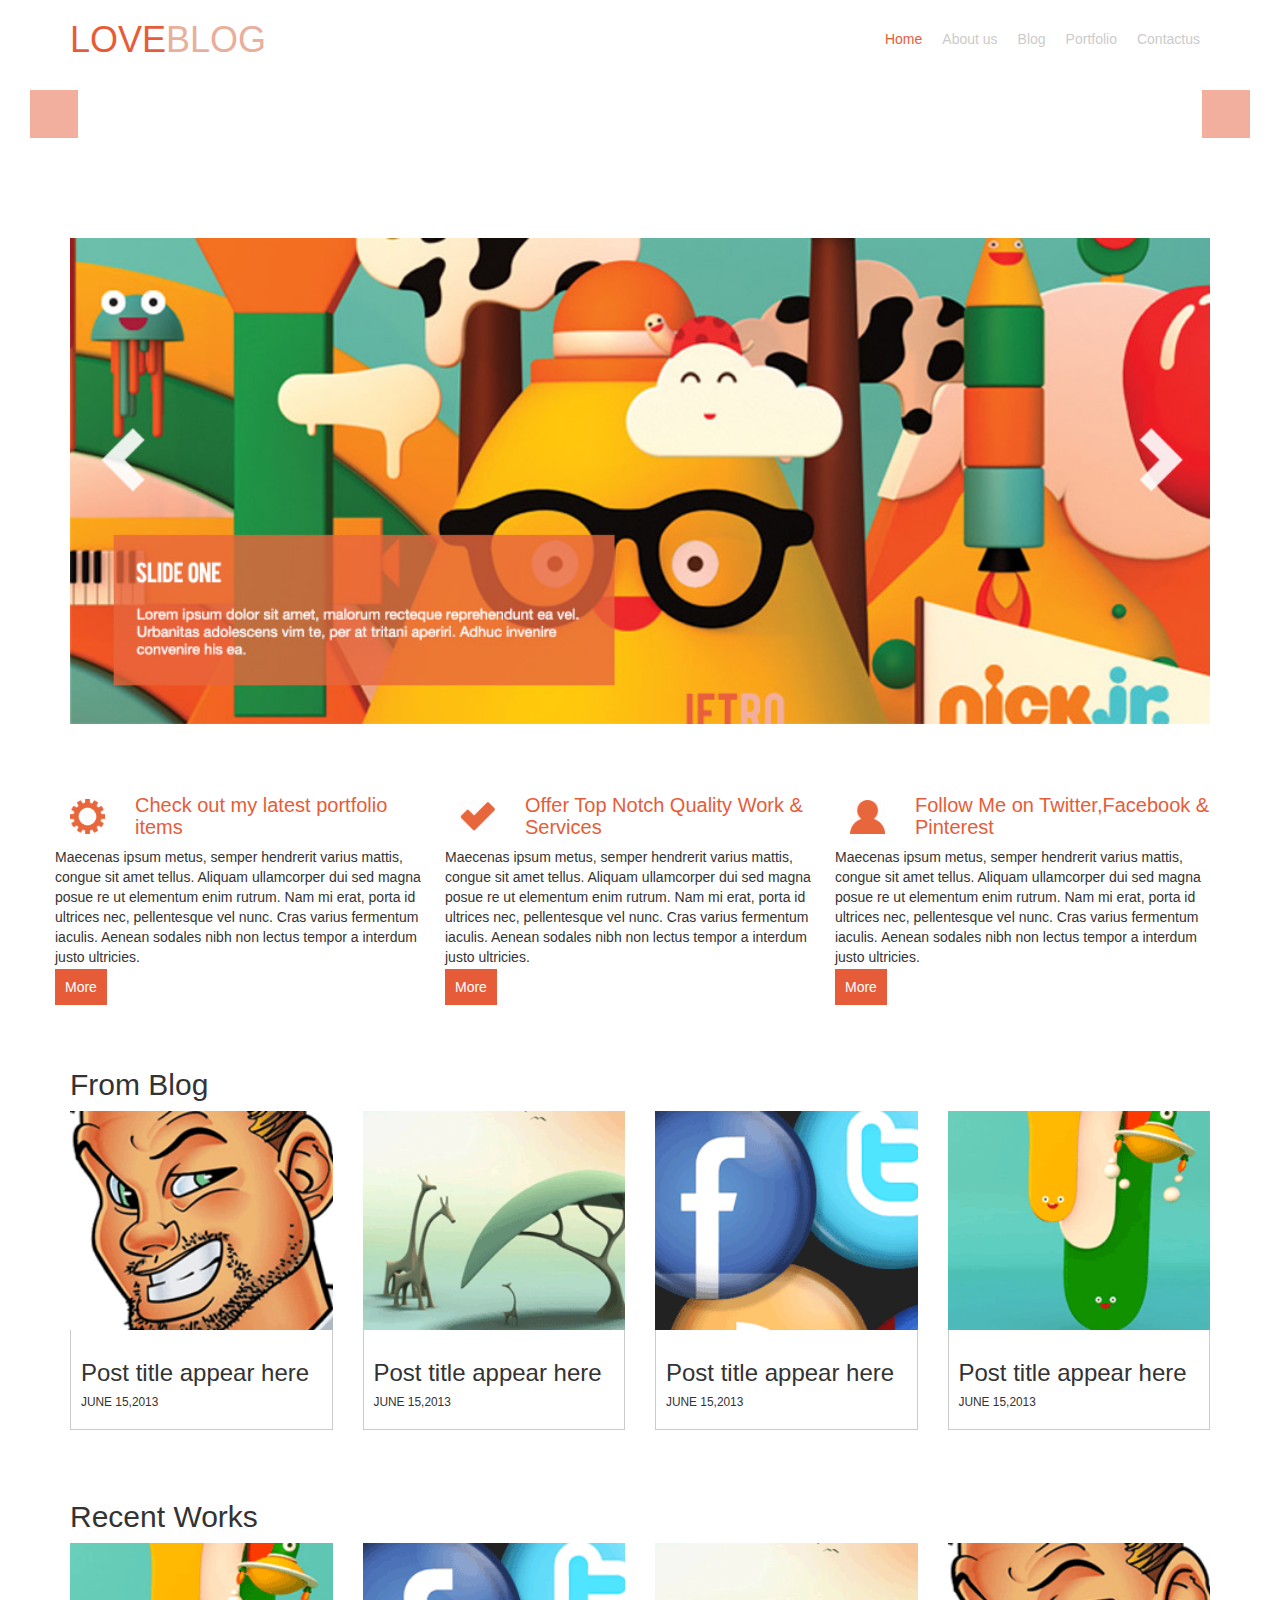
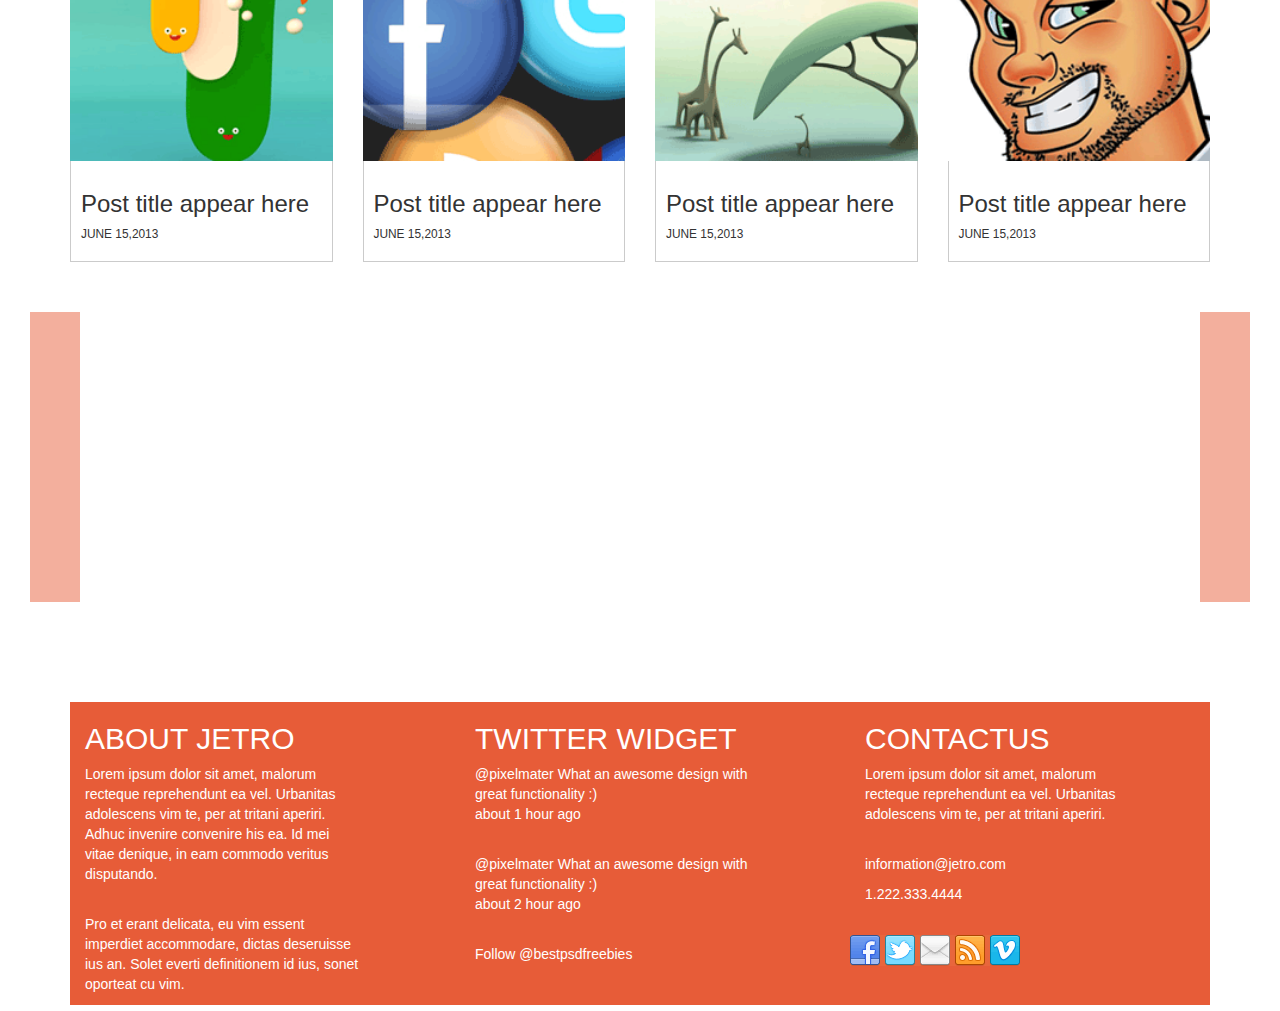
==== commit f5f280c3: "html home, about terminado, iniciando html blog" ====
--- a/index.html
+++ b/index.html
@@ -24,11 +24,11 @@
 				<div class="col-md-6">
 					<nav>
 						<ul id="nav">
-							<li><a href="index.html" class="active">Home</a></li>
-							<li><a href="single.html">About us</a></li>
+							<li><a class="active" href="index.html">Home</a></li>
+							<li><a href="aboutus.html">About us</a></li>
 							<li><a href="blog.html">Blog</a></li>
 							<li><a href="portfolio.html">Portfolio</a></li>
-							<li><a href="contact.html">Contactus</a></li>
+							<li><a href="contactus.html">Contactus</a></li>
 						</ul>
 					</nav>
 				</div>
@@ -197,27 +197,30 @@
 						<div class="row">
 							<div class="col-md-4">
 								<div class="aboutj">
-									<h2>About Jetro</h2>
-									<p>Lorem ipsum dolor sit amet, malorum recteque reprehendunt ea vel. Urbanitas adolescens vim te, per at tritani aperiri. Adhuc invenire convenire his ea. Id mei vitae denique, in eam commodo veritus disputando. </p>
-									<br/>
-									<p>Pro et erant delicata, eu vim essent imperdiet accommodare, dictas deseruisse ius an. Solet everti definitionem id ius, sonet oporteat cu vim.</p>
+									<h2>ABOUT JETRO</h2>
+									<p>Lorem ipsum dolor sit amet, malorum <br>recteque reprehendunt ea vel. Urbanitas <br>adolescens vim te, per at tritani aperiri. <br>Adhuc invenire convenire his ea. Id mei <br>vitae denique, in eam commodo veritus <br>disputando. </p>
+									<br>
+									<p>Pro et erant delicata, eu vim essent <br>imperdiet accommodare, dictas deseruisse <br>ius an. Solet everti definitionem id ius, sonet <br>oporteat cu vim.</p>
 								</div>
 							</div>
 							<div class="col-md-4">
 								<div class="twitter">
-									<h2>Twitter Widget</h2>
-									<p>@pixelmater What an awesome design with great functionality :)<br/>about 1 hour ago</p><br/>
-									<p>@pixelmater What an awesome design with great functionality :)<br/>about 2 hour ago</p><br/>
+									<h2>TWITTER WIDGET</h2>
+									<p>@pixelmater What an awesome design with <br>great functionality :) <br>about 1 hour ago</p>
+									<br>
+									<p>@pixelmater What an awesome design with <br>great functionality :) <br>about 2 hour ago</p>
+									<br>
 									<p>Follow @bestpsdfreebies</p>
 								</div>
 							</div>
 							<div class="col-md-4">
 								<div class="contactu">
-									<h2>Contact us</h2>
-									<p>Lorem ipsum dolor sit amet, malorum recteque reprehendunt ea vel. Urbanitas adolescens vim te, per at tritani aperiri.</p>
-									<br/>
+									<h2>CONTACTUS</h2>
+									<p>Lorem ipsum dolor sit amet, malorum <br>recteque reprehendunt ea vel. Urbanitas <br>adolescens vim te, per at tritani aperiri.</p>
+									<br>
 									<p>information@jetro.com</p>
 									<p>1.222.333.4444</p>
+									<br>
 									<div class="social">
 										<img src="images/social.png">
 									</div>
